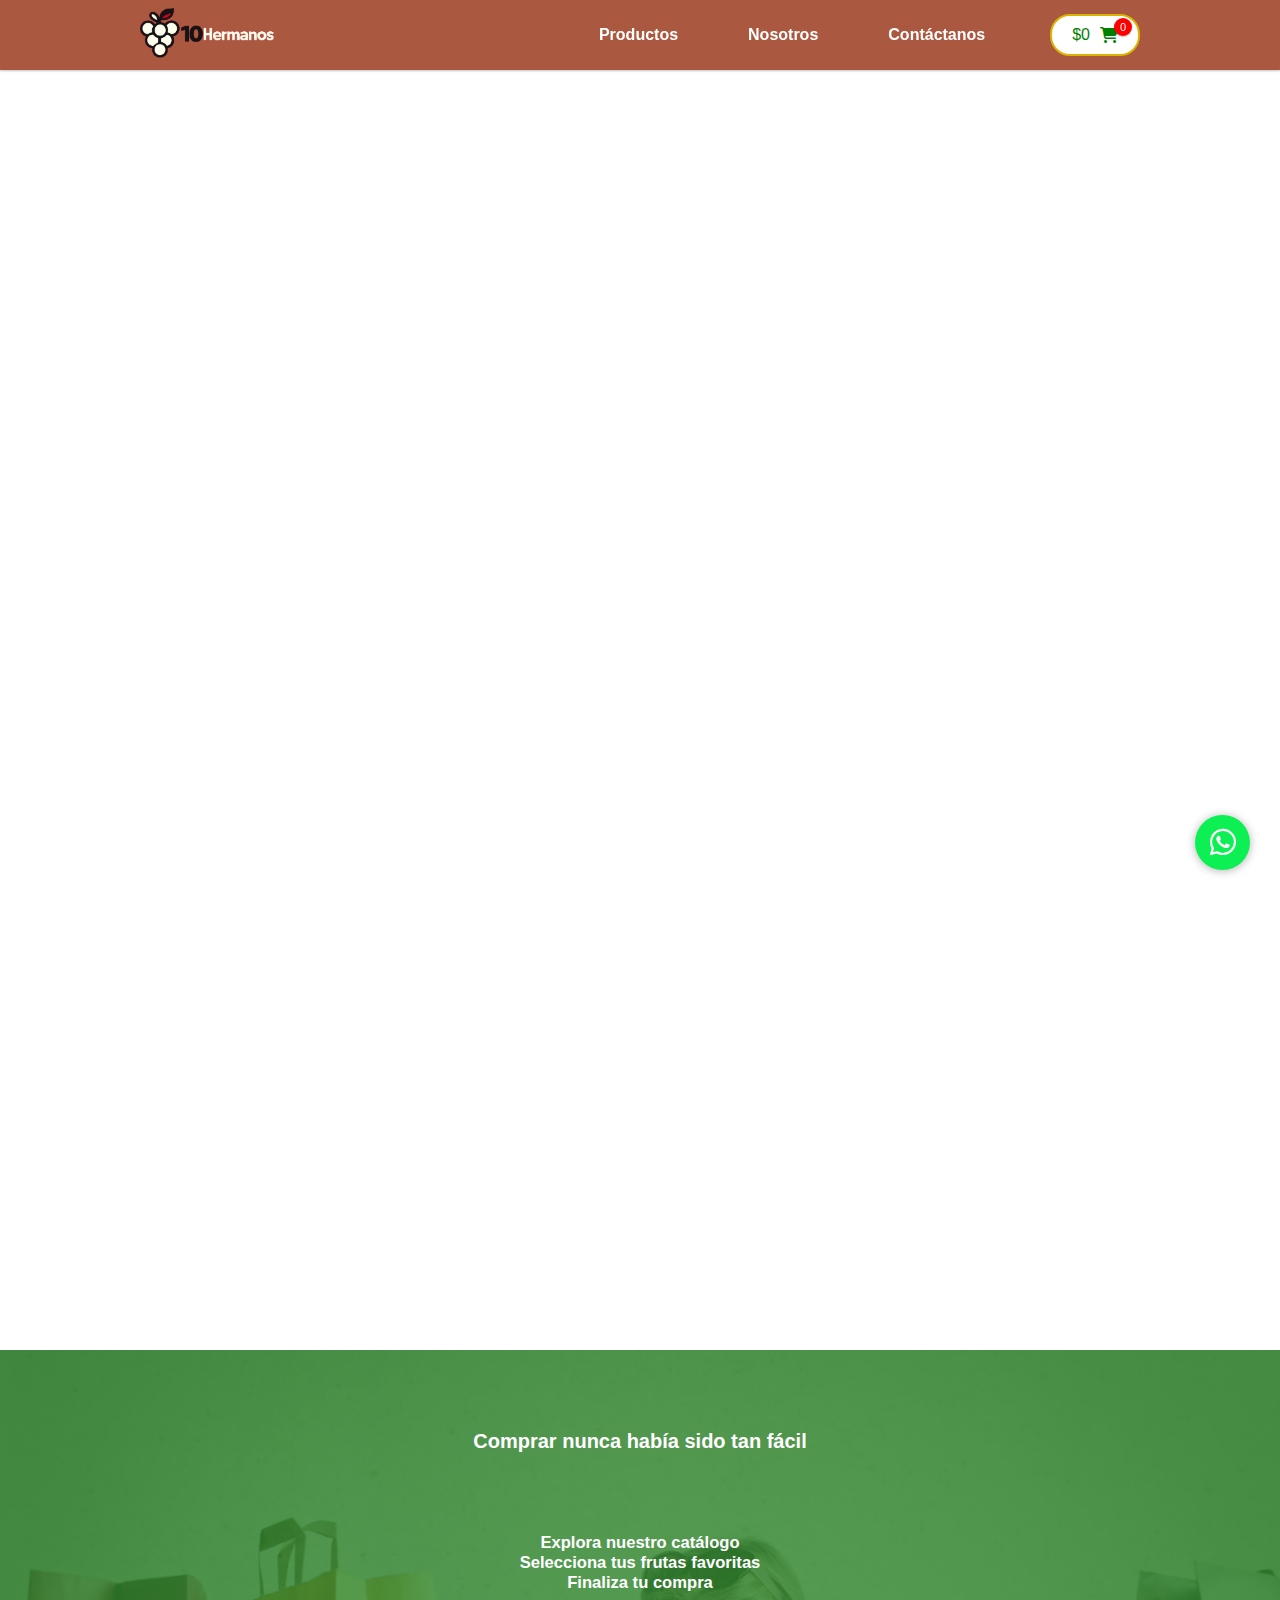
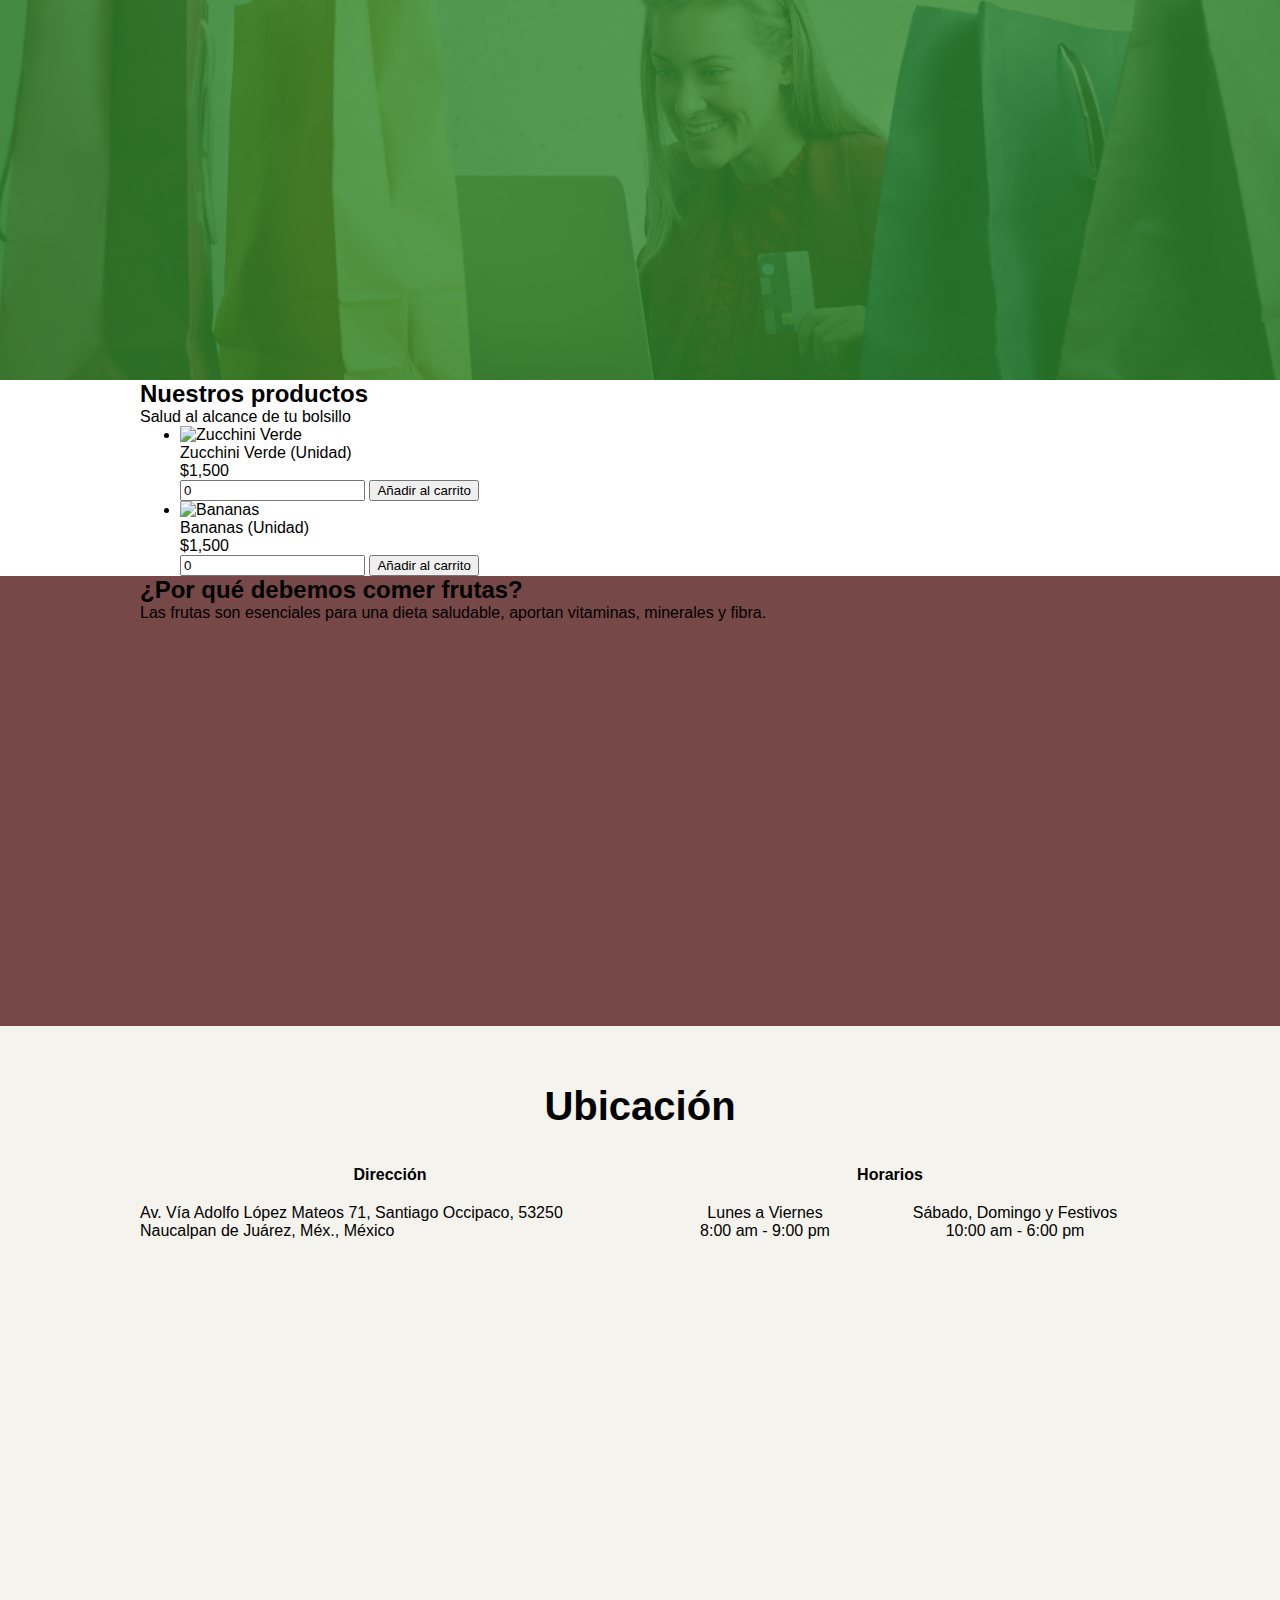
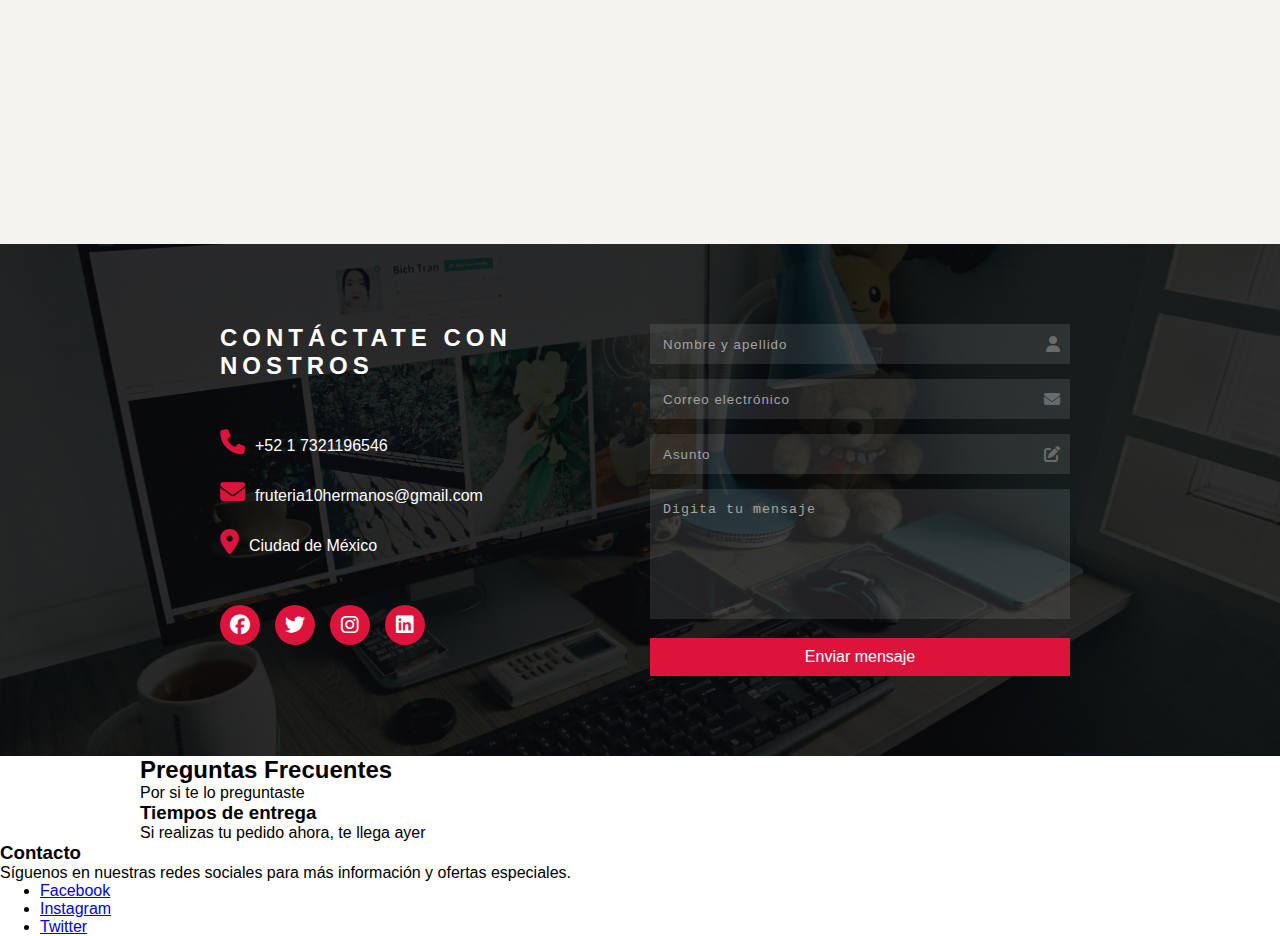
==== index.html @ 1ced16b8 "añadidos link del menu" ====
<!DOCTYPE html>
<html lang="es">
<head>
    <meta charset="UTF-8">
    <meta name="viewport" content="width=device-width, initial-scale=1.0">
    <title>10 hermanos</title>
    <link rel="stylesheet" href="css/styles.css">
    <link rel="stylesheet" href="https://cdnjs.cloudflare.com/ajax/libs/font-awesome/6.5.2/css/all.min.css">
    
</head>
<body>
    <header style="background-image: url('assets/images/Foto-header.jpg');">
        <div class="container">
            <nav>
                <div class="nav-container container">
                    <div class="logo">
                        <a href="/">
                            <img src="assets/images/Logo.png" alt="Frutería 10 hermanas">
                        </a>
                    </div>
                    <ul class="nav-elements">
                        <li><a href="#products">Productos</a></li>
                        <li><a href="#nostros">Nosotros</a></li>
                        <li><a href="#contact-us">Contáctanos</a></li>
                    </ul>
                    <div class="cart-container">
                        <a href="www.google.com">
                            <span class="overlay"></span> <!-- Span vacio para hacer clickeable el contenedor -->
                            <span class="cart-total">$0</span>
                            <i class="fa-solid fa-cart-shopping"></i>
                            <span class="cart-count">0</span>
                        </a>
                    </div>
                     
                </div>                             
            </nav>    
            <div class="header-content">
                <h5>FRUTAS FRESCAS EN LÍNEA</h5>
                <h1>FRUTERÍA 10 HERMANOS</h1>
                <p>Descubre la frescura y calidad de nuestras frutas directamente a tu hogar.</p>
            </div>
        </div>
       
    </header>

    <main>
        <section id="how-to-buy" style="background-image: url('assets/images/howToBuy.jpg');">  
            <div class="how-to-buy-container">
                <h2>Comprar nunca había sido tan fácil<h2>
                <div>
                    <h5>Explora nuestro catálogo</h5>
                    <p></p>
                </div>
                <div>
                    <h5>Selecciona tus frutas favoritas</h5>
                    <p></p>
                </div>
                <div>
                    <h5>Finaliza tu compra</h5>
                    <p></p>
                </div>    
            </div>            
        </section>

        <section id="products">
            <div class="container">
                <div class="intro-productos">
                    <h2>Nuestros productos</h2>
                    <p>Salud al alcance de tu bolsillo</p>
                </div>
            
                <ul class="lista-productos">
                    <li class="producto">
                        <img src="assets/images/" alt="Zucchini Verde">
                        <p>Zucchini Verde (Unidad)</p>
                        <p>$1,500</p>
                        <input type="number" value="0">
                        <button>Añadir al carrito</button>
                    </li>
                    <li class="producto">
                        <img src="assets/images/" alt="Bananas">
                        <p>Bananas (Unidad)</p>
                        <p>$1,500</p>
                        <input type="number" value="0">
                        <button>Añadir al carrito</button>
                    </li>
                    <!-- Añadir mas productos -->
                </ul>
            </div>
        </section>


        <section class="importancia">
            <div class="container">
                <h2>¿Por qué debemos comer frutas?</h2>
            <p>Las frutas son esenciales para una dieta saludable, aportan vitaminas, minerales y fibra.</p>
            </div>
            
        </section>

        <section class="location" id="location">
            <div class="container">
                <h3>Ubicación</h3>
                <div class="address">
                    <h4>Dirección</h4>
                    <p class="street">Av. Vía Adolfo López Mateos 71, Santiago Occipaco, 53250 Naucalpan de Juárez, Méx., México</p>
                    <p class="phone"></p>
                    <p class="email"></p>
                </div>
                <div class="schedule">
                    <h4>Horarios</h4>
                    <p class="week">Lunes a Viernes <br>8:00 am - 9:00 pm</p>
                    <p class="weekend">Sábado, Domingo y Festivos <br>10:00 am - 6:00 pm</p>
                </div>
            </div>

            

            <section class="map">
                <iframe src="https://www.google.com/maps/embed?pb=!1m18!1m12!1m3!1d107260.2112584803!2d-99.35663666533728!3d19.44004880745744!2m3!1f0!2f0!3f0!3m2!1i1024!2i768!4f13.1!3m3!1m2!1s0x85d20315b552b255%3A0xfd0e51cf85aebd3b!2sFruter%C3%ADa%20El%20Tepeyac!5e0!3m2!1ses!2sco!4v1714895531278!5m2!1ses!2sco" width="1600" height="550" style="border:0;" allowfullscreen="" loading="lazy" referrerpolicy="no-referrer-when-downgrade"></iframe>
            </section>
        </section>

        <section class="contact-us" id="contact-us">
            <div class="container contact-container">
                <div class="box-info">
                    <h2>CONTÁCTATE CON NOSTROS</h2>
                    <div class="data">
                        <p><i class="fa-solid fa-phone"></i>+52 1 7321196546 </p>
                        <p><i class="fa-solid fa-envelope"></i>fruteria10hermanos@gmail.com</p>
                        <p><i class="fa-solid fa-location-dot"></i>Ciudad de México</p>
                    </div>
                    <div class="social">
                        <a href="https://www.facebook.com" target="_blank"><i class="fa-brands fa-facebook"></i></a>
                        <a href="https://www.twitter.com" target="_blank"><i class="fa-brands fa-twitter"></i></a>
                        <a href="https://www.instagram.com" target="_blank"><i class="fa-brands fa-instagram"></i></a>
                        <a href="https://www.linkedin.com" target="_blank"><i class="fa-brands fa-linkedin"></i></a>
                    </div>
                </div>

                <form action="">
                    <div class="input-box">
                        <input type="text" required placeholder="Nombre y apellido">
                        <i class="fa-solid fa-user"></i>
                    </div>
                    <div class="input-box">
                        <input type="email" required placeholder="Correo electrónico">
                        <i class="fa-solid fa-envelope"></i>
                    </div>
                    <div class="input-box">
                        <input type="text" required placeholder="Asunto">
                        <i class="fa-solid fa-pen-to-square"></i>
                    </div>
                    <div class="input-box">
                       <textarea name="" id="" cols="30" rows="10" placeholder="Digita tu mensaje"></textarea>
                    </div>
                    <button type="submit">Enviar mensaje</button>
                </form>

            </div>

            
        </section>

        <section id="faq">
            <div class="container">
                <div>
                    <h2>Preguntas Frecuentes</h2>
                    <p>Por si te lo preguntaste</p>
                </div>
                <div>
                    <div>
                        <i></i>
                    </div>
                    <div>
                        <h3>Tiempos de entrega</h3>
                        <p>Si realizas tu pedido ahora, te llega ayer</p>
                    </div>
                </div>
                <!-- Mas preguntas -->
            </div>
        </section>       
        

    </main>

    <footer>
        <div class="contacto">
            <h3>Contacto</h3>
            <p>Síguenos en nuestras redes sociales para más información y ofertas especiales.</p>
            <ul>
                <li><a href="https://facebook.com">Facebook</a></li>
                <li><a href="https://instagram.com">Instagram</a></li>
                <li><a href="https://twitter.com">Twitter</a></li>
            </ul>
        </div>
    </footer>

    <a class="btn-whatsapp" target="_blank" href="https://api.whatsapp.com/send?phone=++5217321196546&text=Hola,%20Quiero%20comprar%20fruta">
        <i class="fa-brands fa-whatsapp"></i>
    </a>
    
    <script src="js/script.js"></script>


</body>
</html>
---- css/styles.css ----
@font-face {
    font-family: 'PoetsenOne';
    src: url('../assets/fonts/PoetsenOne-Regular.ttf') format('truetype');
    font-weight: normal;
    font-style: normal;
}

/* Reset y estilos básicos */
* {
    -webkit-box-sizing: border-box;
	-moz-box-sizing: border-box;
	box-sizing: border-box;
    margin: 0;
}

body {
    background: #fff;
    font-family: 'Open Sans', sans-serif;
    font-size: 16px;
}

/* Centrado de contenido principal */
.container {
    width: 100%;
    max-width: 1200px;
    margin: 0 auto;
    padding: 0 100px;
}

/* Estilos del header */
header {
    position: relative;
    width: 100%;
    height: 150vh;
    background-size: cover;
    background-position: center;
}

/* Ajuste en nav para alinear el contenido como en container */
nav {
    position: fixed;
    top: 0;
    left: 0;
    height: 70px;
    width: 100%;   
    z-index: 1000;       
    padding: 0;
    background: rgba(149, 46, 15, 0.8); 
    box-shadow: 0 1px 2px rgba(0, 0, 0, 0.25);
}

/* Contenedor interno para centrar el contenido del nav */
.nav-container {
    display: flex;
    align-items: center;
    justify-content: space-between;    
    height: 100%;
}

nav .logo img {
    height: 50px;
}

.nav-elements {
    display: flex;
    list-style: none;
    margin: 0;
    padding: 0;
    flex-grow: 1; /* Permite que la lista ocupe todo el espacio disponible entre el logo y el carrito */
    justify-content: flex-end; 
}

.nav-elements li {
    padding: 0 15px;
}

.nav-elements li a {
    display: block;     
    padding: 10px 20px;
    color: #fff;
    text-decoration: none;
    font-weight: bold;
    position: relative; /* Posición relativa para posicionar absolutamente el contador */
}

.cart-container {
    background-color: #fff; 
    padding: 10px 20px;
    border-radius: 20px; 
    display: flex;
    align-items: center;
    position: relative; 
    margin-left: auto;
    border: 2px solid rgb(221, 179, 1);
    margin-left: 30px;
    
}

.overlay { 
    position:absolute; 
    width:100%;
    height:100%;
    top:0;
    left: 0;  
    z-index: 1;  
    /* fixes overlap error in IE7/8, 
       make sure you have an empty gif https://stackoverflow.com/questions/796087/make-a-div-into-a-link*/
    background-image: url('empty.gif');
  }   

.cart-container a {
    color: green; 
    text-decoration: none;
    display: flex;
    align-items: center;
    width: 100%;
    height: 100%;
}

.cart-container:hover {
    background: rgb(186, 88, 51); 
}

.cart-container:hover a,
.cart-container:hover .cart-total,
.cart-container:hover .fa-cart-shopping {
    color: black; 
}


.cart-count {
    position: absolute;
    top: 2px; 
    right: 6px; 
    background-color: red;
    color: white;
    border-radius: 50%;
    font-size: 11px;
    min-width: 18px;
    height: 18px;
    display: flex;
    align-items: center;
    justify-content: center;
    box-shadow: 0 1px 2px rgba(0, 0, 0, 0.25); 
}

.cart-total {
    padding-right: 10px;
}


    
.header-content {
    padding: 200px 0; 
    color: #fff; 
    text-align: left;
}

.header-content h5 {
    letter-spacing: 15px;
    color: #fff;
    text-transform: uppercase;
    font-size: 17px;
    font-weight: 300;
    margin-bottom: 15px;
    padding-left: 3px;
}

.header-content h1 {
    font-size: 80px;
    font-weight: 900;
    font-family: 'PoetsenOne', sans-serif;
    margin-bottom: 10px;
}

.header-content p {
    font-size: 15px;
    padding-left: 2px;    
}

/*  Section 1 */

#how-to-buy {
    position: relative;
    width: 100%;
    height: 70vh;    
    overflow: hidden;
    background-position: center;
    background-size: cover;
    
}


#how-to-buy::before {
    content: "";
    position: absolute;
    width: 100%;
    height: 100%;
    background-color: rgba(45, 133, 41, 0.8);
    z-index: 1;
}

#how-to-buy .how-to-buy-container {
    position: relative;
    z-index: 2;  
}

#how-to-buy h2 {
    text-align: center;
    color: #fff;
    z-index: 2;  
    margin-top: 80px;
    font-size: 20px;
}

/* Section 2 productos */

#products {
    scroll-margin-top: 70px;
}

/* Section 3 importancia */

.importancia {
    background: rgb(119, 72, 72);
    height: 50vh;
}

/* Mapa */

.location {
    overflow: hidden;
    background: rgb( 245, 243, 237);
    padding-top: 60px;
    text-align: center;
}

.location h3 {
    text-align: center;
    font-size: 40px;
    line-height: 40px;
    font-weight: 600;
    margin-bottom: 40px;
}

.location .address {
    float: left;
    width: 50%;
    text-align: left;
}

.location .schedule {
    float: right;
    width: 50%;
    text-align: right;
    overflow: hidden;
}



.location .schedule h4, 
.location .address h4 {
    text-align: center;
    margin-bottom: 20px;
}

.location .schedule .week, 
.location .schedule .weekend {
    width: 50%;    
    float: left;
    text-align: center;
}

.map {
    width: 100%;
    overflow: hidden;
    padding-top: 50px;
}

.map iframe {
    width: 100%;
    max-height: 600px;
}


/* Contact us section */

#contact-us {
    scroll-margin-top: 70px;
}

.contact-us {
    display: flex;
    justify-content: center;
    align-items: center;
    background: linear-gradient(rgba(0 0 0 /.8),rgba(0 0 0 /.8)), url(../assets/images/contact-bg.jpg);
    background-position: center center;
    background-size: cover;
    background-repeat: no-repeat;    
}

.contact-container {
    display: grid;
    grid-template-columns: repeat(2, 50%);
    padding: 80px;
    gap: 10px;
    width: 1000px;
}    


.box-info {
    color: #fff;
    display: flex;
    flex-direction: column;
    gap: 50px;
}

.box-info >h2 {
    text-align: left;
    letter-spacing: 5px;
}

.data {
    display: flex;
    flex-direction: column;
    gap: 25px;
}

.data > p {
    font-size: 1rem;
}

.data > p > i {
    color: crimson;
    margin-right: 10px;
    font-size: 25px;
}

.social {
    display: flex;
    gap: 15px
}

.social > a {
    text-decoration: none;    
    width: 40px;
    height: 40px;
    background: crimson;
    text-align: center;
    border-radius: 50%; 
    transition: background-color 0.3s, transform 0.3s; 
}

.social > a > i {
    color: #fff;
    line-height: 40px;
    font-size: 20px;
}

.social > a:hover {
    background: #fff;    
    transform: scale(1.1); 
}

.social > a:hover >i {
    color: crimson; 
}

form {
    display: flex;
    flex-direction: column;
    text-align: center;
    gap: 15px;
}

.input-box {
    position: relative;
}
 
.input-box > input {
    width: 100%;
    height: 40px;
    padding: 0 10px;
    outline:none;
    background: rgba(255 255 255 / .1);
    border:3px solid transparent;
    letter-spacing: 1px;
    transition:.3s;
    color:#fff;
}

.input-box > input::placeholder,
.input-box > textarea::placeholder {
    color:#a3a3a3;
    
}

.input-box > input:focus::placeholder,
.input-box > textarea:focus::placeholder {
    color:transparent;
}

.input-box > input:focus,
.input-box > textarea:focus {
    border-bottom:3px solid crimson;
    animation: shake .1s;
}

.input-box > textarea {
    width: 100%;
    height: 130px;
    background: rgba(255 255 255 /.1);
    border: 3px solid transparent;
    letter-spacing: 1px;
    outline: none;
    transition: .3s;
    color: #fff;
    padding: 10px;
    resize: none;
}

.input-box > i {
    position:absolute;
    top:50%;
    transform: translateY(-50%);
    right: 10px;
    color:rgba(255 255 255 / .3);
    transition: .3s;
}

.input-box > input:focus ~ i {
    color: crimson;
}

form > button {
    width: 100%;
    padding: 10px;
    outline: none;
    background: crimson;
    color: #fff;
    border: none;
    transition: .1s;
    cursor: pointer;
    font-size: 1rem;
}

form > button:hover, 
.links > a:hover {
    background: rgb(172,16, 47);
}

@keyframes shake { 
    0%, 100% {transform: translateX(0);} 
    10%, 30%, 50%, 70%, 90% {transform: translateX(-10px);} 
    20%, 40%, 60%, 80% {transform: translateX(10px);} 
}

@media screen and (max-width:600px) {
    .contact-container {
        width: 95%;
        display: flex;
        flex-direction: column;
        gap:20px;
    }

    .box-info {
        gap:15px;
    }

    .box-info > h1 {
        font-size: 1.5rem;
    }
}


/* WhatsApp button styles */

/* Estilo base para desktop */
.btn-whatsapp {
    position: fixed;
    width: 55px;
    height: 55px;
    line-height: 55px;
    bottom: 30px;
    right: 30px;
    background-color: #0df053;
    color: #fff;
    border-radius: 50%;
    text-align: center;
    font-size: 30px;
    box-shadow: 0px 1px 10px rgba(0, 0, 0, 0.3);
    z-index: 100;
}

/* Estilos para dispositivos móviles */
@media (max-width: 600px) {
    .btn-whatsapp {
        width: 40px;
        height: 40px;
        line-height: 40px;
        bottom: 20px;
        right: 20px;
        font-size: 22px;
    }
}

.btn-whatsapp:hover {
    text-decoration: none;
    color: #0df053;
    background: #fff;
}
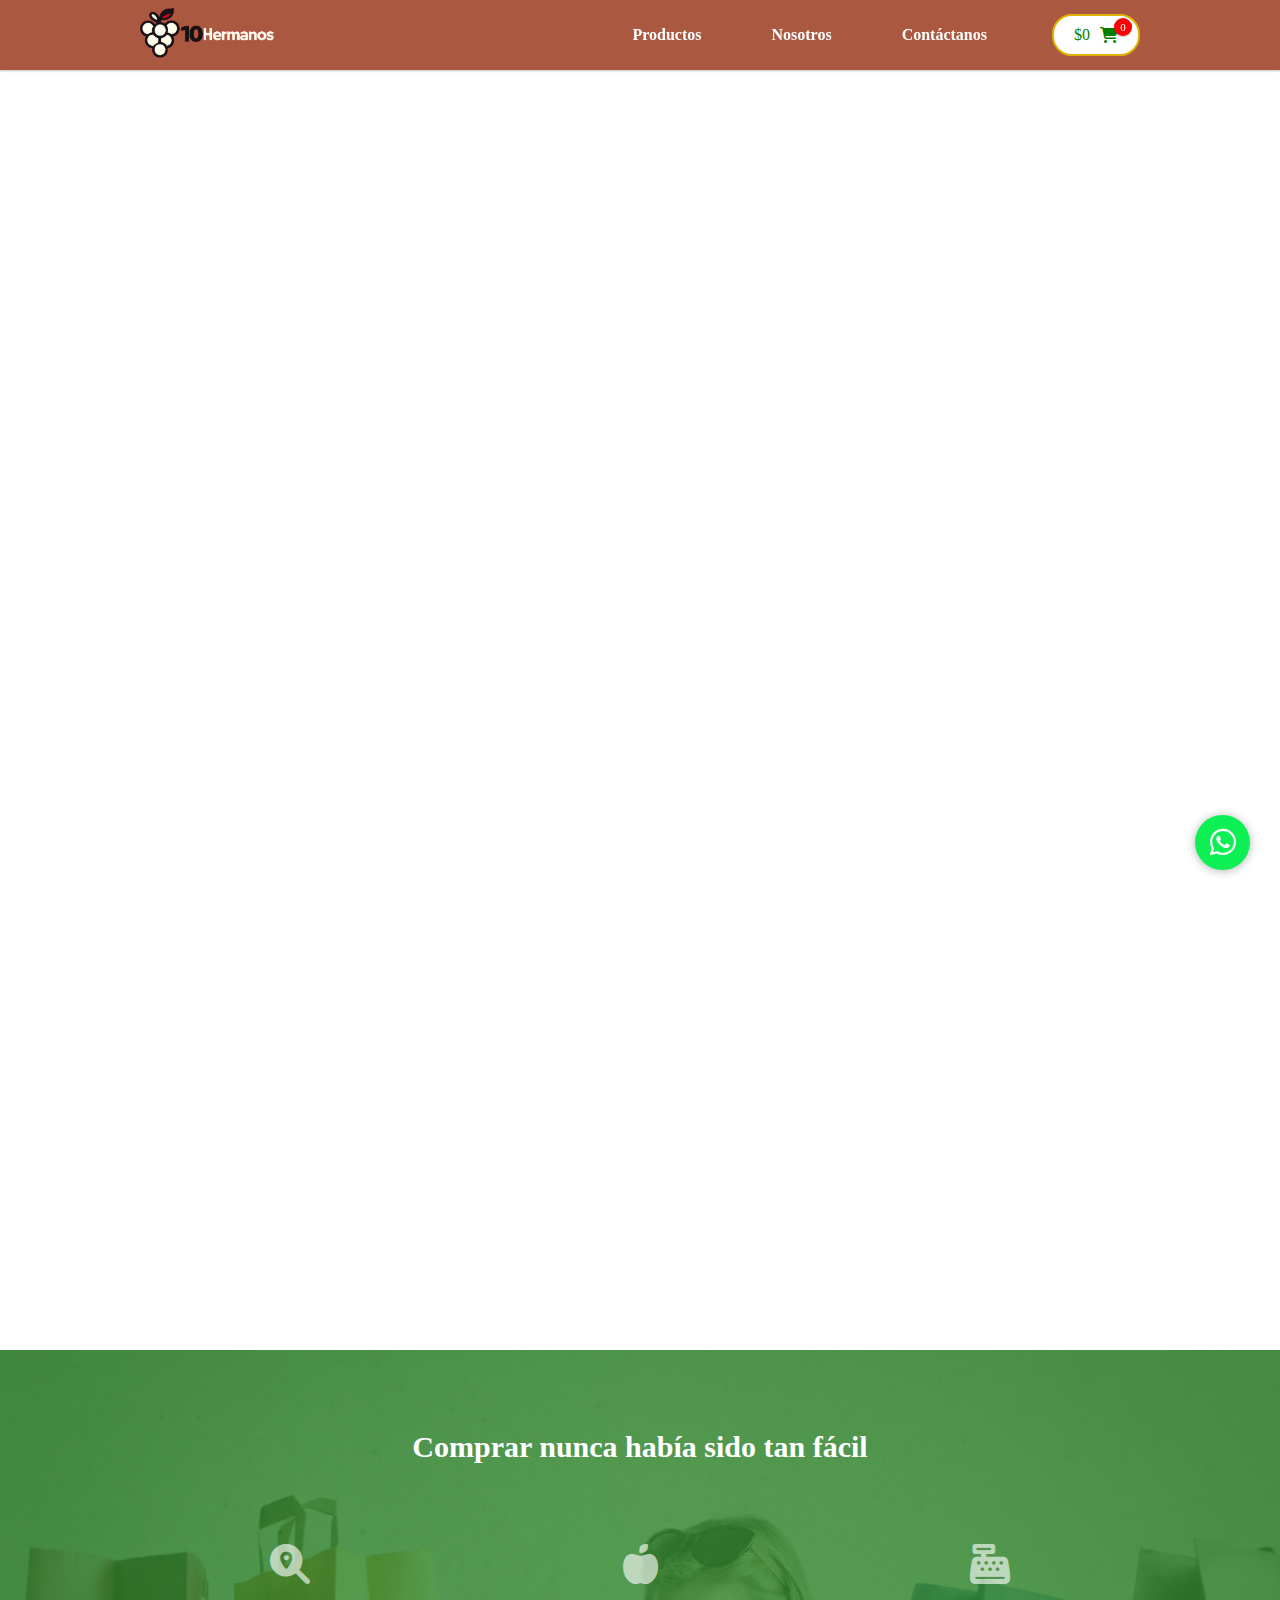
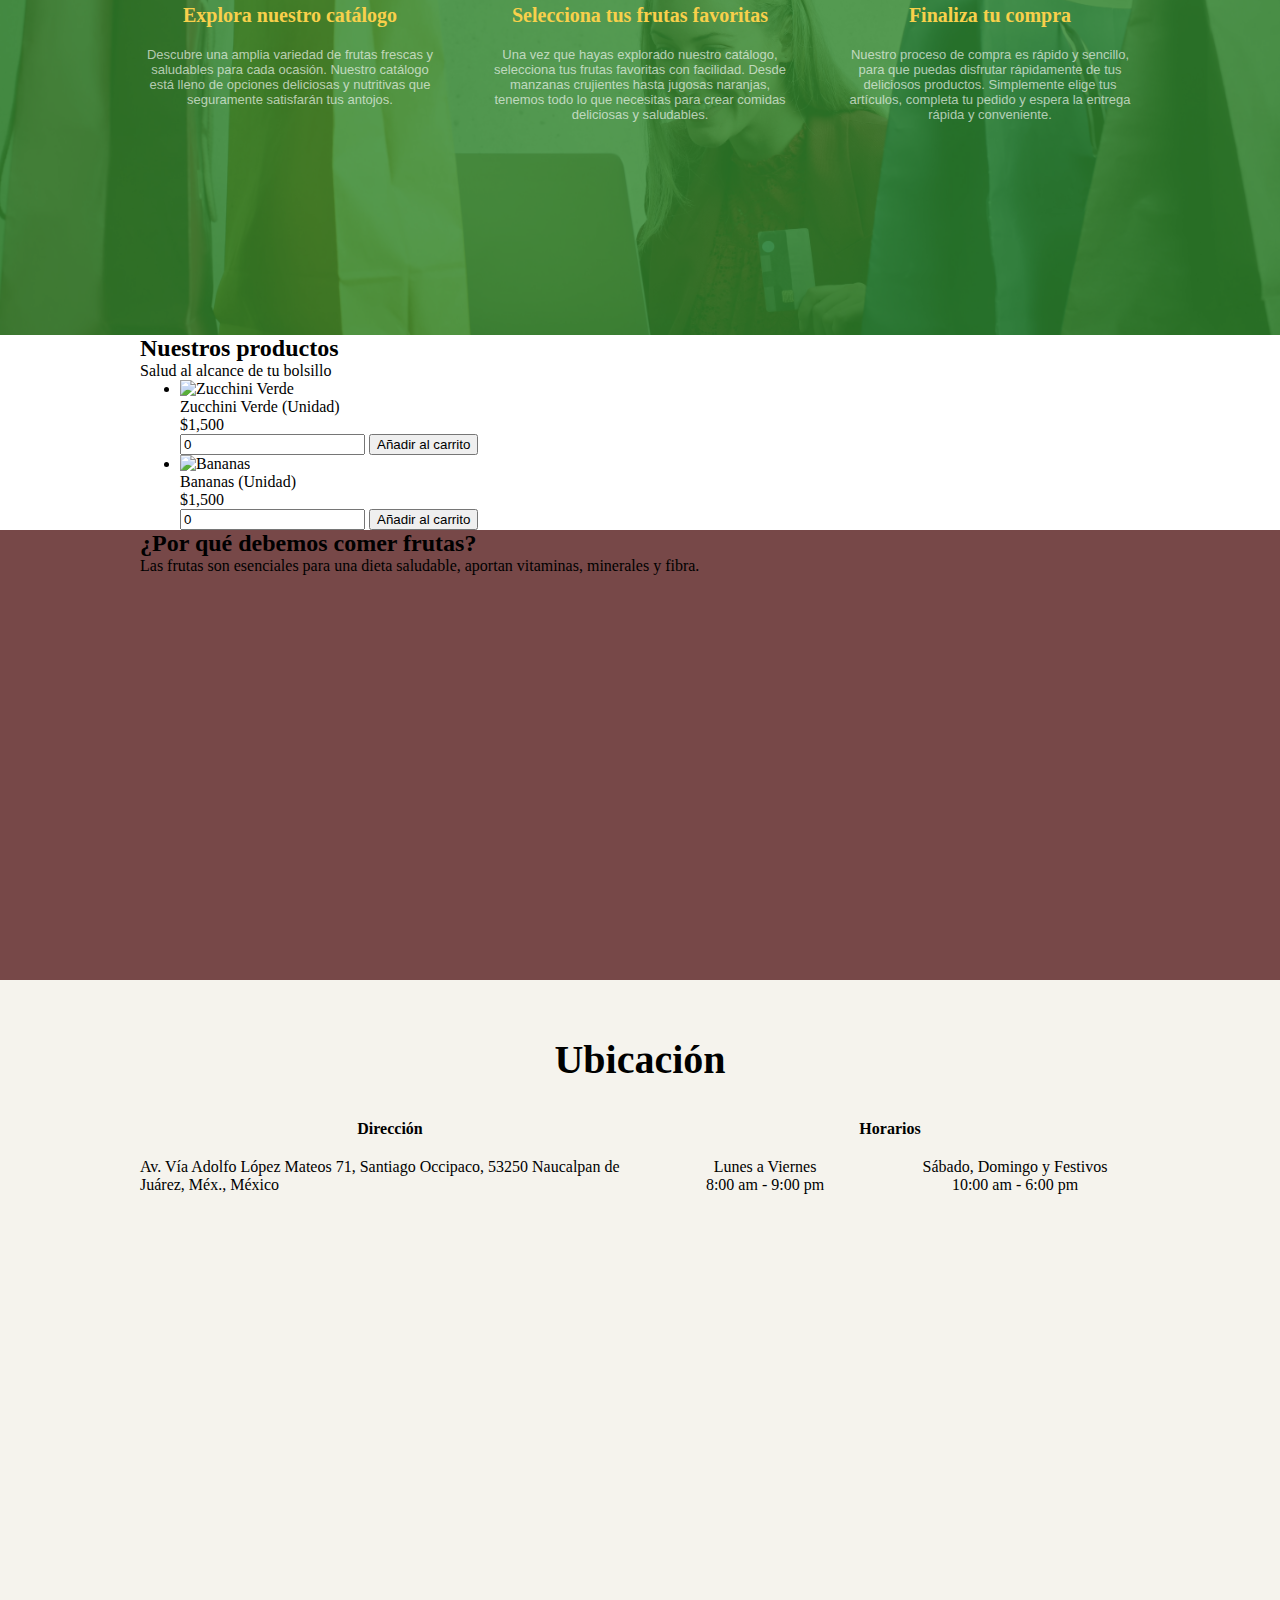
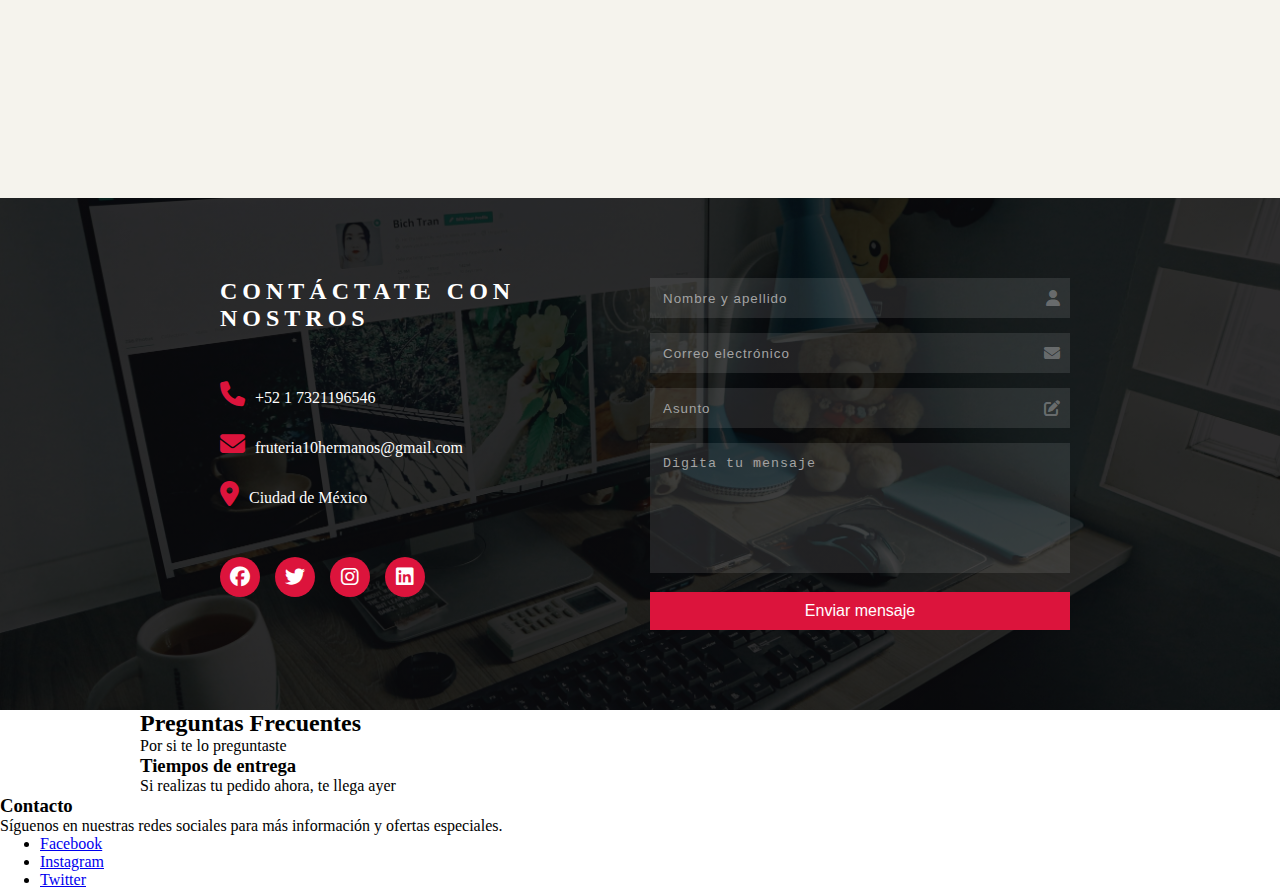
==== commit e0ca649b: "Sección buy responsive añadida" ====
--- a/index.html
+++ b/index.html
@@ -18,6 +18,7 @@
                             <img src="assets/images/Logo.png" alt="Frutería 10 hermanas">
                         </a>
                     </div>
+                    <div class="hamburguer-icon"><i class="fas fa-bars"></i></div>
                     <ul class="nav-elements">
                         <li><a href="#products">Productos</a></li>
                         <li><a href="#nostros">Nosotros</a></li>
@@ -44,22 +45,28 @@
     </header>
 
     <main>
-        <section id="how-to-buy" style="background-image: url('assets/images/howToBuy.jpg');">  
-            <div class="how-to-buy-container">
-                <h2>Comprar nunca había sido tan fácil<h2>
-                <div>
+        <section class="how-to-buy" id="how-to-buy" style="background-image: url('assets/images/howToBuy.jpg');"> 
+            <div class="container">
+                <h2>Comprar nunca había sido tan fácil</h2> 
+            <div class="how-to-buy-container container">
+                <div class="buy-element">
+                    <i class="fa-solid fa-magnifying-glass-location"></i>
                     <h5>Explora nuestro catálogo</h5>
-                    <p></p>
-                </div>
-                <div>
+                    <p>Descubre una amplia variedad de frutas frescas y saludables para cada ocasión. Nuestro catálogo está lleno de opciones deliciosas y nutritivas que seguramente satisfarán tus antojos.</p>
+                </div>
+                <div class="buy-element">
+                    <i class="fa-solid fa-apple-whole"></i>
                     <h5>Selecciona tus frutas favoritas</h5>
-                    <p></p>
-                </div>
-                <div>
+                    <p>Una vez que hayas explorado nuestro catálogo, selecciona tus frutas favoritas con facilidad. Desde manzanas crujientes hasta jugosas naranjas, tenemos todo lo que necesitas para crear comidas deliciosas y saludables.</p>
+                </div>
+                <div class="buy-element">
+                    <i class="fa-solid fa-cash-register"></i>
                     <h5>Finaliza tu compra</h5>
-                    <p></p>
-                </div>    
+                    <p>Nuestro proceso de compra es rápido y sencillo, para que puedas disfrutar rápidamente de tus deliciosos productos. Simplemente elige tus artículos, completa tu pedido y espera la entrega rápida y conveniente.</p>
+                </div>               
             </div>            
+            </div>
+            
         </section>
 
         <section id="products">
--- a/css/styles.css
+++ b/css/styles.css
@@ -3,6 +3,10 @@
     src: url('../assets/fonts/PoetsenOne-Regular.ttf') format('truetype');
     font-weight: normal;
     font-style: normal;
+}
+
+html {
+    font-size: 16px;
 }
 
 /* Reset y estilos básicos */
@@ -15,7 +19,7 @@
 
 body {
     background: #fff;
-    font-family: 'Open Sans', sans-serif;
+    font-family: 'PoetsenOne' 'Open Sans', sans-serif;
     font-size: 16px;
 }
 
@@ -27,11 +31,12 @@
     padding: 0 100px;
 }
 
+
 /* Estilos del header */
 header {
     position: relative;
     width: 100%;
-    height: 150vh;
+    min-height: 150vh;
     background-size: cover;
     background-position: center;
 }
@@ -83,6 +88,10 @@
     position: relative; /* Posición relativa para posicionar absolutamente el contador */
 }
 
+.nav-elements li a:hover {
+    color: rgb(243, 172, 30)
+}
+
 .cart-container {
     background-color: #fff; 
     padding: 10px 20px;
@@ -149,7 +158,51 @@
 }
 
 
+/* MENU DE HAMBURGUESA */
+
+.hamburguer-icon {
+    display: none ;
+    cursor: pointer;
+    font-size: 30px;
+    color: #fff;
     
+}
+
+@media (max-width: 930px) {
+    .hamburguer-icon {
+        order: 2;
+        display: block;
+    }
+
+    .cart-container {
+        order: 1;
+        margin-left: auto;
+        margin-right: 35px;
+    }
+
+    .nav-elements {
+        flex-direction: column;
+        position: absolute;
+        top: 70px;
+        left: 0;
+        width: 100%;
+        background: rgba(149, 46, 15, 0.95);
+        display: none;
+        padding-right: 80px ;
+    }
+
+    .nav-elements li {
+        text-align: right;
+        padding: 10px 0;
+    }
+
+    .nav-elements.active {
+        display: flex; /* Muestra el menú cuando el ícono de hamburguesa está activo */
+    }    
+}
+
+/* Header */
+
 .header-content {
     padding: 200px 0; 
     color: #fff; 
@@ -178,20 +231,20 @@
     padding-left: 2px;    
 }
 
+
 /*  Section 1 */
 
-#how-to-buy {
+.how-to-buy {
     position: relative;
     width: 100%;
-    height: 70vh;    
+    min-height: 65vh;    
     overflow: hidden;
     background-position: center;
-    background-size: cover;
-    
-}
-
-
-#how-to-buy::before {
+    background-size: cover;    
+}
+
+
+.how-to-buy::before {
     content: "";
     position: absolute;
     width: 100%;
@@ -200,17 +253,71 @@
     z-index: 1;
 }
 
-#how-to-buy .how-to-buy-container {
+.how-to-buy .how-to-buy-container {
     position: relative;
     z-index: 2;  
 }
 
-#how-to-buy h2 {
+.how-to-buy h2 {
+    position: relative;
     text-align: center;
     color: #fff;
     z-index: 2;  
     margin-top: 80px;
+    font-size: 30px;
+}
+
+.how-to-buy-container {
+    max-height: 1200px;
+    margin: 0 auto;
+    display: grid;
+    padding: 0;
+    grid-template-columns: repeat(3,1fr);
+    gap: 50px;
+}
+
+.buy-element {
+    text-align: center;
+    padding-top: 80px;
+    padding-bottom: 70px;
+}
+
+.buy-element i {
+    font-size: 40px;
+    color: rgba(255, 255, 255, 0.648);
+    padding-bottom: 20px;
+}
+
+.buy-element h5 {
+    color: rgb(248, 208, 75);
     font-size: 20px;
+    margin-bottom: 20px;
+}
+
+.buy-element p {
+    color: rgba(255, 255, 255, 0.648);
+    font-size: 13px;
+    font-family: 'Open Sans', sans-serif;
+
+}
+
+
+
+@media (max-width: 768px) {
+    .how-to-buy-container {
+        grid-template-columns: 1fr; 
+        padding: 0 10px; 
+        gap: 10px; 
+        margin-bottom: 50px;
+    }
+
+    .how-to-buy h2 {
+        margin-bottom: 40px;
+    }
+
+    .buy-element {
+        padding: 20px 0;
+    }
 }
 
 /* Section 2 productos */
@@ -508,4 +615,59 @@
     text-decoration: none;
     color: #0df053;
     background: #fff;
-}+}
+
+
+
+@media (max-width: 726px){
+    .container {
+        padding: 0 50px;
+    }
+
+    header {
+        /* min-height: 150vh;  */
+    }    
+
+    .nav-elements {
+        padding-right: 30px ;
+    }
+}
+
+@media (max-width: 570px){
+    .container {
+        padding: 0 20px;
+    }
+
+    header {
+        /* height: 90vh; */
+    }  
+
+    .header-content {
+        padding: 140px 0; 
+        text-align: center;
+    }
+
+    .nav-elements {
+        padding-right: 0px ;
+    }
+}
+
+
+@media (max-width: 505px){
+    
+
+    .header-content h5 {
+        font-size: 12px;
+    }
+
+    .header-content h1 {
+        font-size: 60px;
+    }
+
+    header {
+        /* height: 120vh; */
+    } 
+}
+
+
+
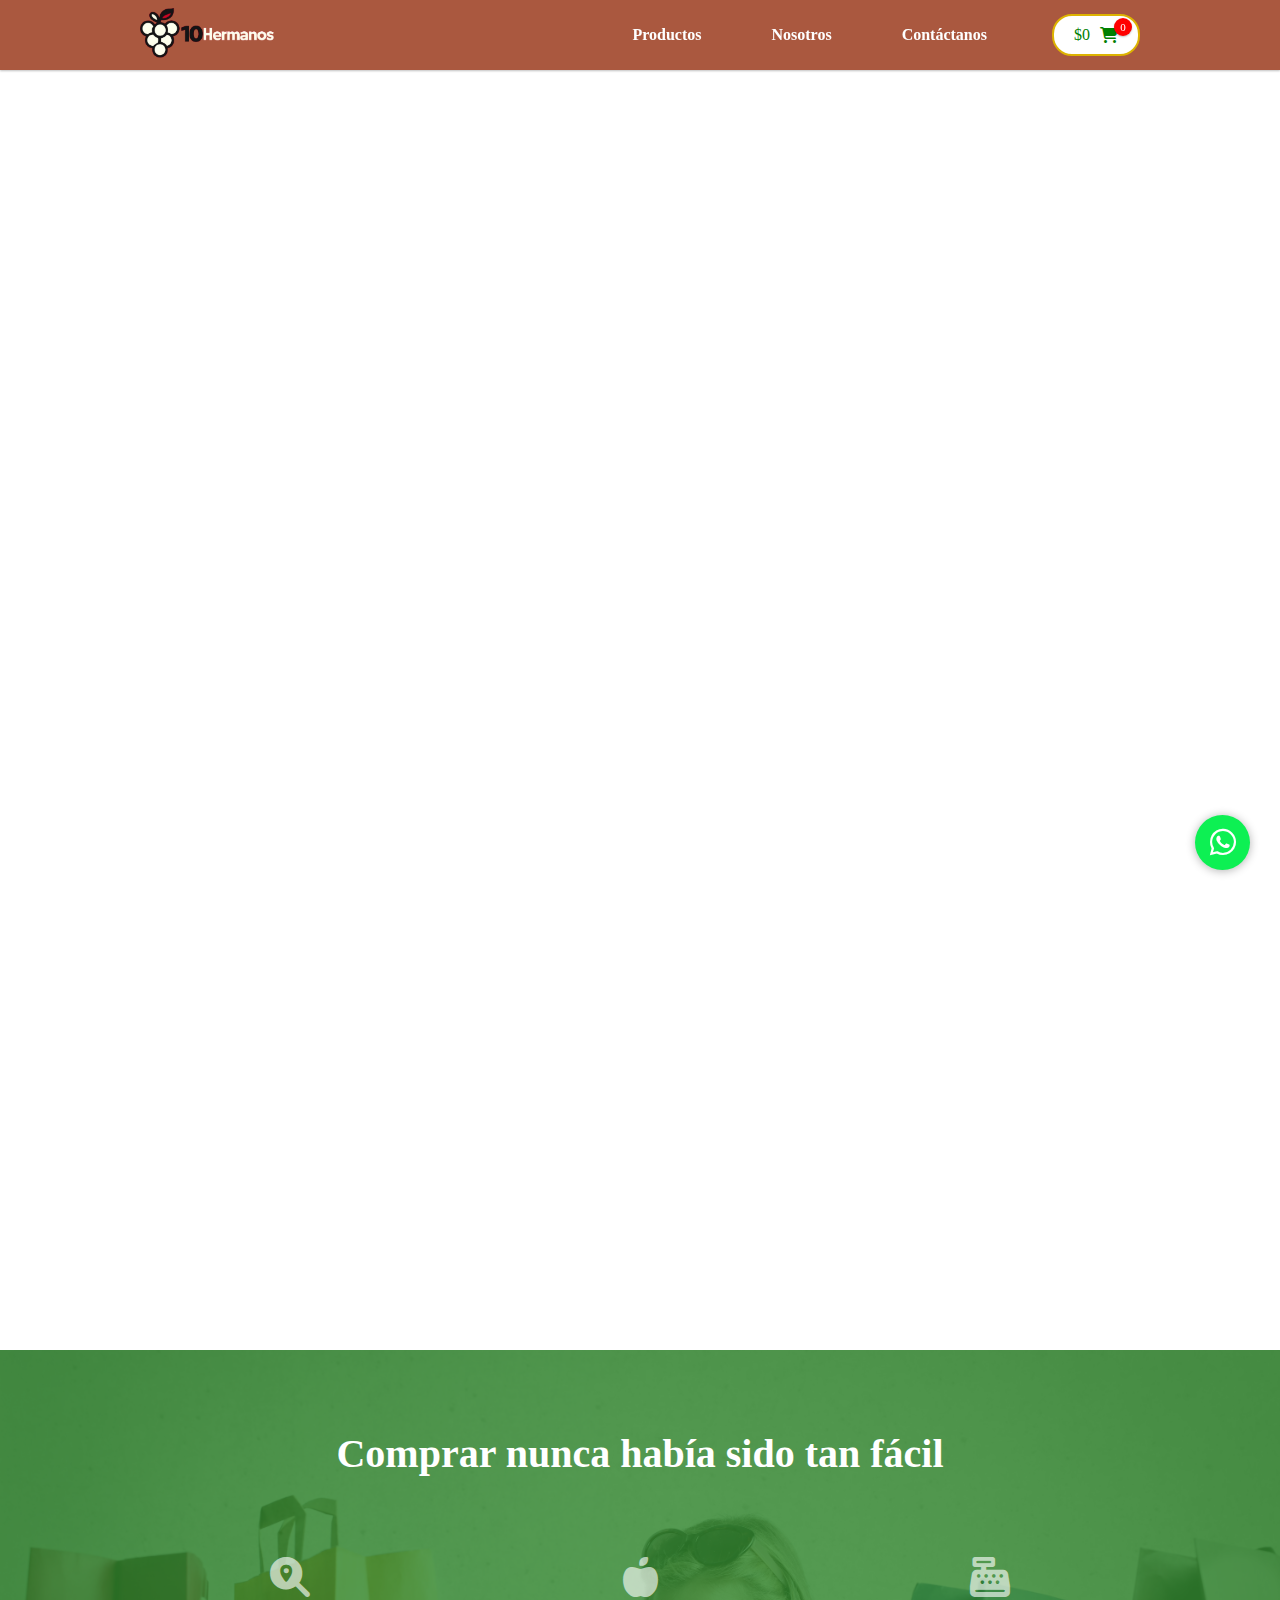
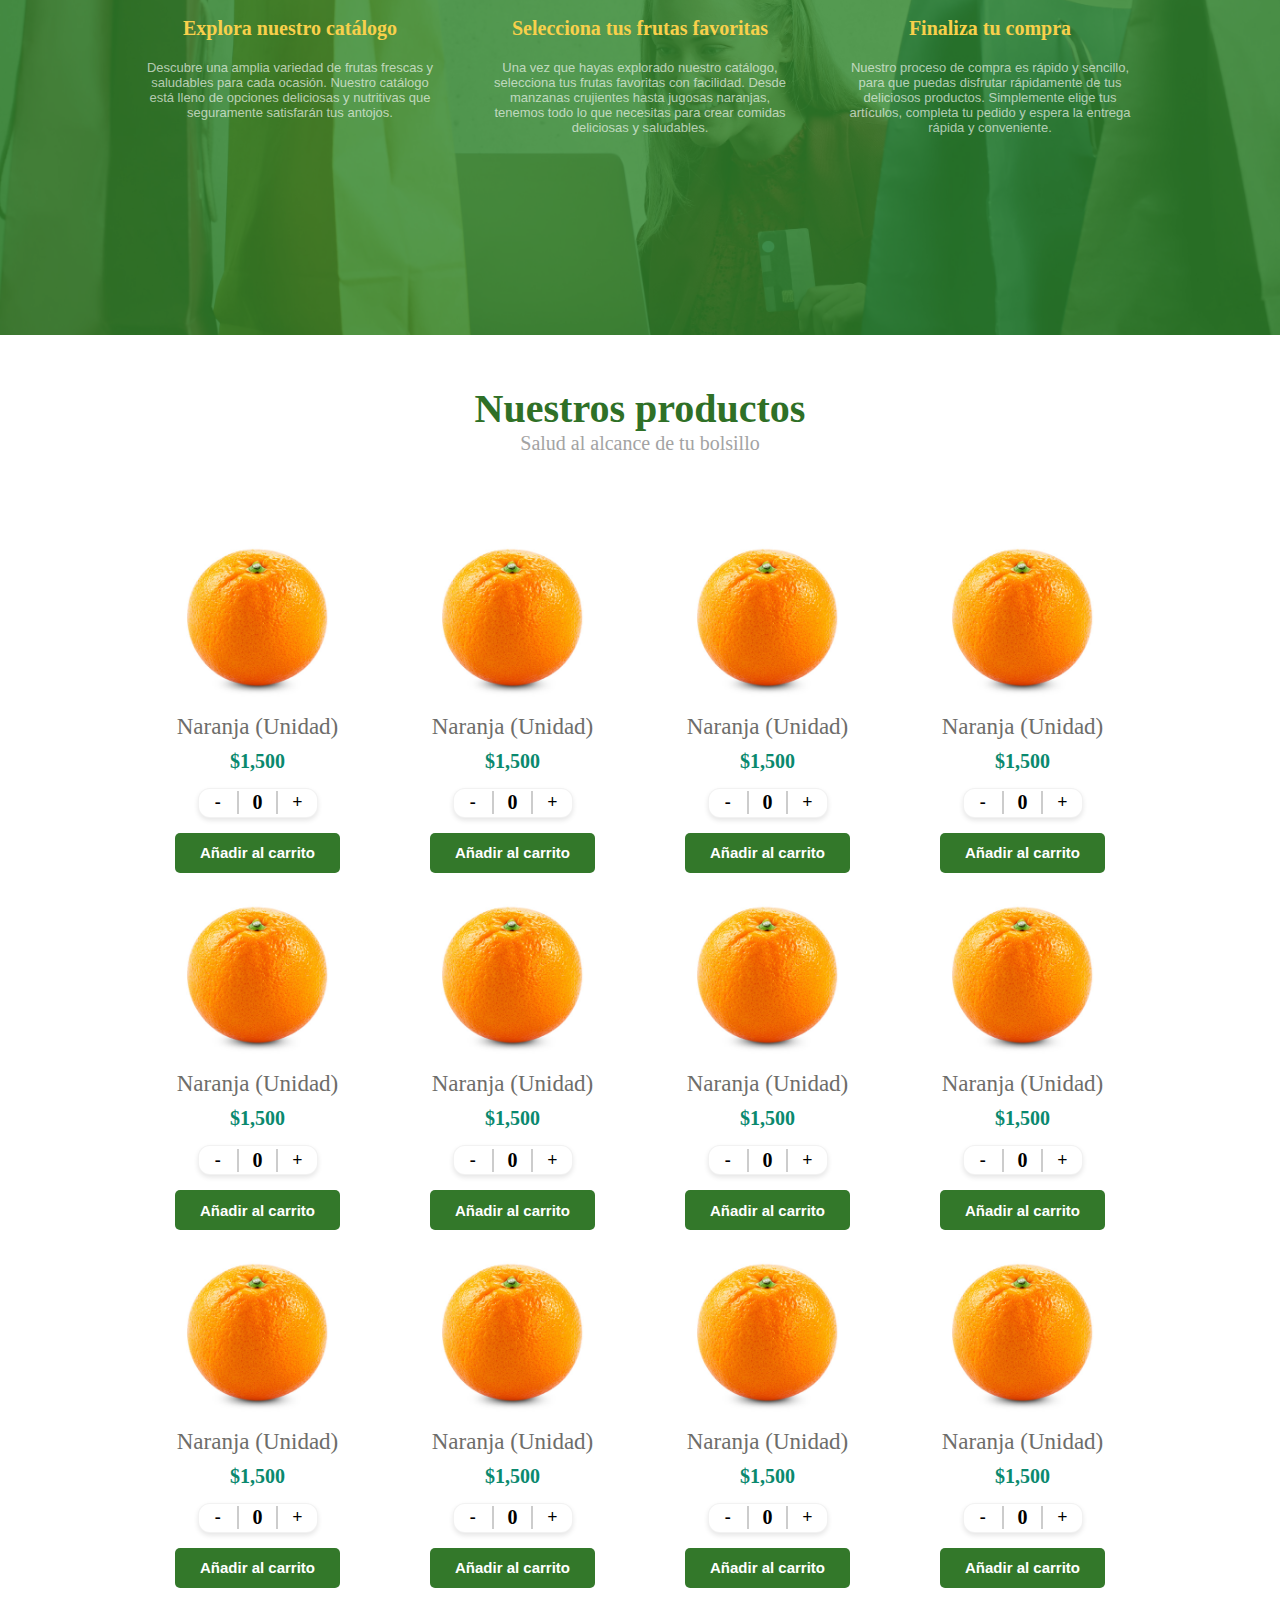
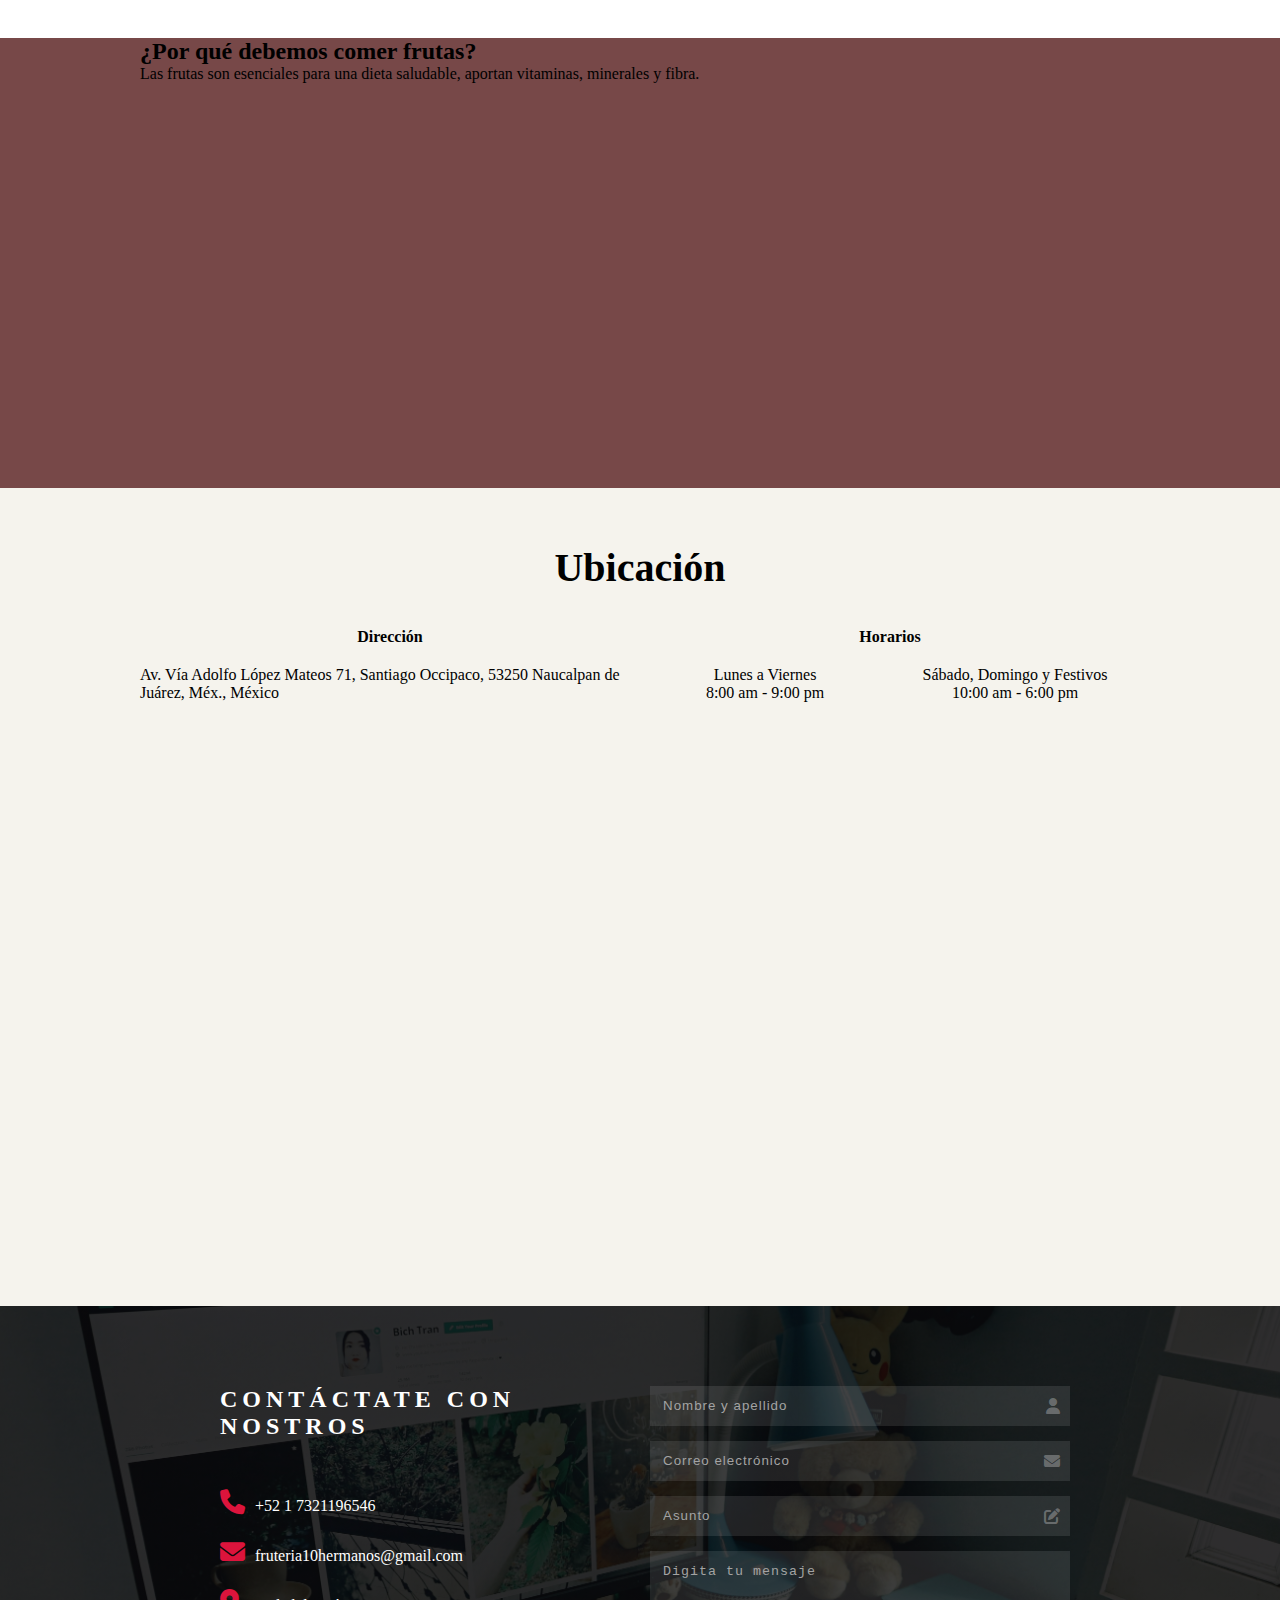
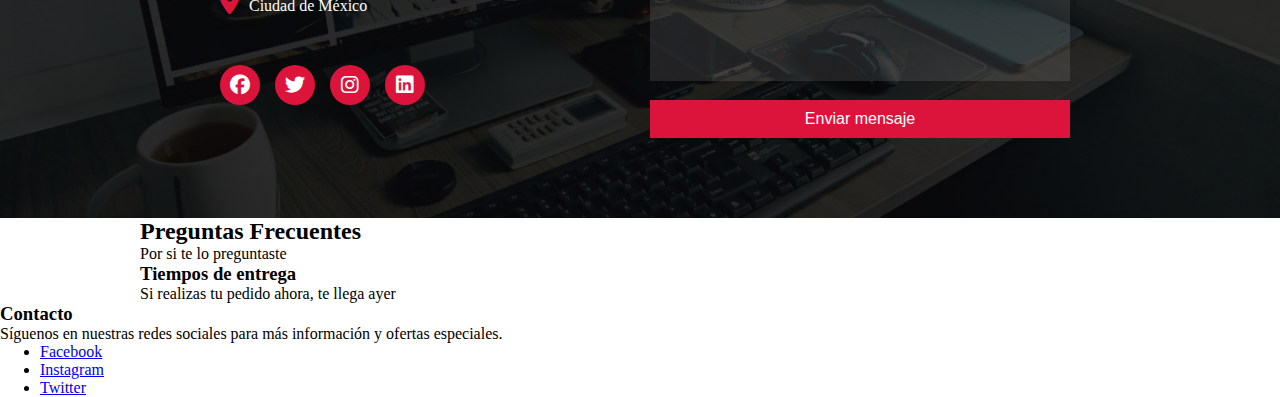
==== commit 5e1a2bd4: "Añadido sección productos" ====
--- a/index.html
+++ b/index.html
@@ -69,33 +69,175 @@
             
         </section>
 
-        <section id="products">
-            <div class="container">
-                <div class="intro-productos">
+        <section class="products" id="products">
+            <div class="container">
+                <div class="intro-products">
                     <h2>Nuestros productos</h2>
                     <p>Salud al alcance de tu bolsillo</p>
                 </div>
             
-                <ul class="lista-productos">
-                    <li class="producto">
-                        <img src="assets/images/" alt="Zucchini Verde">
-                        <p>Zucchini Verde (Unidad)</p>
-                        <p>$1,500</p>
-                        <input type="number" value="0">
-                        <button>Añadir al carrito</button>
-                    </li>
-                    <li class="producto">
-                        <img src="assets/images/" alt="Bananas">
-                        <p>Bananas (Unidad)</p>
-                        <p>$1,500</p>
-                        <input type="number" value="0">
-                        <button>Añadir al carrito</button>
+                <ul class="list-products">
+                    <li class="product">
+                        <img src="assets/images/products/orange.jpg" alt="Naranja">
+                        <p class="fruit-name">Naranja (Unidad)</p>
+                        <p class="cost">$1,500</p>
+                        <div class="quantity-input">
+                            <span class="minus">-</span>
+                            <span class="num">0</span>
+                            <span class="plus">+</span>                            
+                        </div>                                            
+                        <button>Añadir al carrito</button>                        
+                    </li>
+                    <li class="product">
+                        <img src="assets/images/products/orange.jpg" alt="Naranja">
+                        <p class="fruit-name">Naranja (Unidad)</p>
+                        <p class="cost">$1,500</p>
+                        <div class="quantity-input">
+                            <span class="minus">-</span>
+                            <span class="num">0</span>
+                            <span class="plus">+</span>                            
+                        </div>                                            
+                        <button>Añadir al carrito</button>                        
+                    </li>
+                    <li class="product">
+                        <img src="assets/images/products/orange.jpg" alt="Naranja">
+                        <p class="fruit-name">Naranja (Unidad)</p>
+                        <p class="cost">$1,500</p>
+                        <div class="quantity-input">
+                            <span class="minus">-</span>
+                            <span class="num">0</span>
+                            <span class="plus">+</span>                            
+                        </div>                                            
+                        <button>Añadir al carrito</button>                        
+                    </li>
+                    <li class="product">
+                        <img src="assets/images/products/orange.jpg" alt="Naranja">
+                        <p class="fruit-name">Naranja (Unidad)</p>
+                        <p class="cost">$1,500</p>
+                        <div class="quantity-input">
+                            <span class="minus">-</span>
+                            <span class="num">0</span>
+                            <span class="plus">+</span>                            
+                        </div>                                            
+                        <button>Añadir al carrito</button>                        
+                    </li>
+                    <li class="product">
+                        <img src="assets/images/products/orange.jpg" alt="Naranja">
+                        <p class="fruit-name">Naranja (Unidad)</p>
+                        <p class="cost">$1,500</p>
+                        <div class="quantity-input">
+                            <span class="minus">-</span>
+                            <span class="num">0</span>
+                            <span class="plus">+</span>                            
+                        </div>                                            
+                        <button>Añadir al carrito</button>                        
+                    </li>
+                    <li class="product">
+                        <img src="assets/images/products/orange.jpg" alt="Naranja">
+                        <p class="fruit-name">Naranja (Unidad)</p>
+                        <p class="cost">$1,500</p>
+                        <div class="quantity-input">
+                            <span class="minus">-</span>
+                            <span class="num">0</span>
+                            <span class="plus">+</span>                            
+                        </div>                                            
+                        <button>Añadir al carrito</button>                        
+                    </li>
+                    <li class="product">
+                        <img src="assets/images/products/orange.jpg" alt="Naranja">
+                        <p class="fruit-name">Naranja (Unidad)</p>
+                        <p class="cost">$1,500</p>
+                        <div class="quantity-input">
+                            <span class="minus">-</span>
+                            <span class="num">0</span>
+                            <span class="plus">+</span>                            
+                        </div>                                            
+                        <button>Añadir al carrito</button>                        
+                    </li>
+                    <li class="product">
+                        <img src="assets/images/products/orange.jpg" alt="Naranja">
+                        <p class="fruit-name">Naranja (Unidad)</p>
+                        <p class="cost">$1,500</p>
+                        <div class="quantity-input">
+                            <span class="minus">-</span>
+                            <span class="num">0</span>
+                            <span class="plus">+</span>                            
+                        </div>                                            
+                        <button>Añadir al carrito</button>                        
+                    </li>
+                    <li class="product">
+                        <img src="assets/images/products/orange.jpg" alt="Naranja">
+                        <p class="fruit-name">Naranja (Unidad)</p>
+                        <p class="cost">$1,500</p>
+                        <div class="quantity-input">
+                            <span class="minus">-</span>
+                            <span class="num">0</span>
+                            <span class="plus">+</span>                            
+                        </div>                                            
+                        <button>Añadir al carrito</button>                        
+                    </li>
+                    <li class="product">
+                        <img src="assets/images/products/orange.jpg" alt="Naranja">
+                        <p class="fruit-name">Naranja (Unidad)</p>
+                        <p class="cost">$1,500</p>
+                        <div class="quantity-input">
+                            <span class="minus">-</span>
+                            <span class="num">0</span>
+                            <span class="plus">+</span>                            
+                        </div>                                            
+                        <button>Añadir al carrito</button>                        
+                    </li>
+
+                    <li class="product">
+                        <img src="assets/images/products/orange.jpg" alt="Naranja">
+                        <p class="fruit-name">Naranja (Unidad)</p>
+                        <p class="cost">$1,500</p>
+                        <div class="quantity-input">
+                            <span class="minus">-</span>
+                            <span class="num">0</span>
+                            <span class="plus">+</span>                            
+                        </div>                                            
+                        <button>Añadir al carrito</button>                        
+                    </li>
+                    <li class="product">
+                        <img src="assets/images/products/orange.jpg" alt="Naranja">
+                        <p class="fruit-name">Naranja (Unidad)</p>
+                        <p class="cost">$1,500</p>
+                        <div class="quantity-input">
+                            <span class="minus">-</span>
+                            <span class="num">0</span>
+                            <span class="plus">+</span>                            
+                        </div>                                            
+                        <button>Añadir al carrito</button>                        
                     </li>
                     <!-- Añadir mas productos -->
                 </ul>
             </div>
         </section>
 
+        <script>
+            const plus = document.querySelector(".plus"),
+                  minus = document.querySelector(".minus"),
+                  num = document.querySelector(".num");
+            
+            let cont = 0;
+            
+            plus.addEventListener("click", () => {
+                cont++;
+                cont = (cont < 10) ?  cont : cont;
+                num.innerText = cont;
+                
+            });
+            
+            minus.addEventListener("click", () => {
+                if (cont > 0) {
+                    cont--;
+                    cont = (cont < 10) ? cont : cont;
+                    num.innerText = cont;
+                }
+            });
+            </script>
+            
 
         <section class="importancia">
             <div class="container">
--- a/css/styles.css
+++ b/css/styles.css
@@ -264,7 +264,7 @@
     color: #fff;
     z-index: 2;  
     margin-top: 80px;
-    font-size: 30px;
+    font-size: 40px;
 }
 
 .how-to-buy-container {
@@ -322,9 +322,112 @@
 
 /* Section 2 productos */
 
+
+
 #products {
     scroll-margin-top: 70px;
-}
+    padding: 50px 0;
+}
+
+.intro-products {
+    text-align: center;
+    padding-bottom: 80px;
+}
+
+.intro-products h2 {
+    color: rgb(47, 112, 39);
+    font-size: 40px;
+}
+
+.intro-products p {
+    color: #a3a3a3;
+    font-size: 20px;
+}
+
+
+.list-products {
+    display: grid;
+    grid-template-columns: repeat(auto-fill, minmax(200px, 1fr));
+    gap: 20px;
+    list-style: none;
+    padding: 0;
+}
+
+.product {
+    text-align: center;
+}
+
+.product img {
+    width: 70%;
+    height: auto;
+}
+
+.product .fruit-name{
+    color:    #6e6d6a ;
+    font-size: 23px;
+    padding: 10px 0;
+}
+
+.product .cost {
+    color:  rgb(10, 137, 110);
+    font-weight: bold;
+    font-size: 20px;
+
+}
+.quantity-input {
+    display: flex;
+    align-items: center;
+    justify-content: space-around; 
+    background: #fff;
+    border-radius: 12px;
+    box-shadow: 0 2.5px 5px rgba(0, 0, 0, 0.1);
+    width: 120px; 
+    height: 30px; 
+    margin: 15px auto; 
+    border: 1px solid rgba(0, 0, 0, 0.05); 
+}
+
+.quantity-input span {
+    width: 100%;
+    text-align: center;
+    font-size: 18px;
+    font-weight: 600;
+    -webkit-user-select: none;
+    -moz-user-select: none;
+    -ms-user-select:none;
+    user-select:none;
+ }
+
+.quantity-input span.num {
+    font-size: 20px;
+    border-right: 2px solid rgba(0, 0, 0, 0.2);
+    border-left: 2px solid rgba(0, 0, 0, 0.2);
+}
+
+.quantity-input span.plus,
+.quantity-input span.minus {
+    cursor: pointer;
+}
+
+.product button {
+    width: 70%;
+    height: 40px;    
+    background-color: rgb(51, 120, 42);
+    color: #fff;
+    border: none;
+    border-radius: 5px;
+    font-size: 15px;
+    font-weight: bold;
+    cursor: pointer;
+    transition: background-color 0.3s, box-shadow 0.3s;
+}
+
+.product button:hover{
+    background-color: rgb(36, 83, 30);
+    box-shadow: 0 4px 8px rgba(0,0,0,0.1);
+}
+
+
 
 /* Section 3 importancia */
 
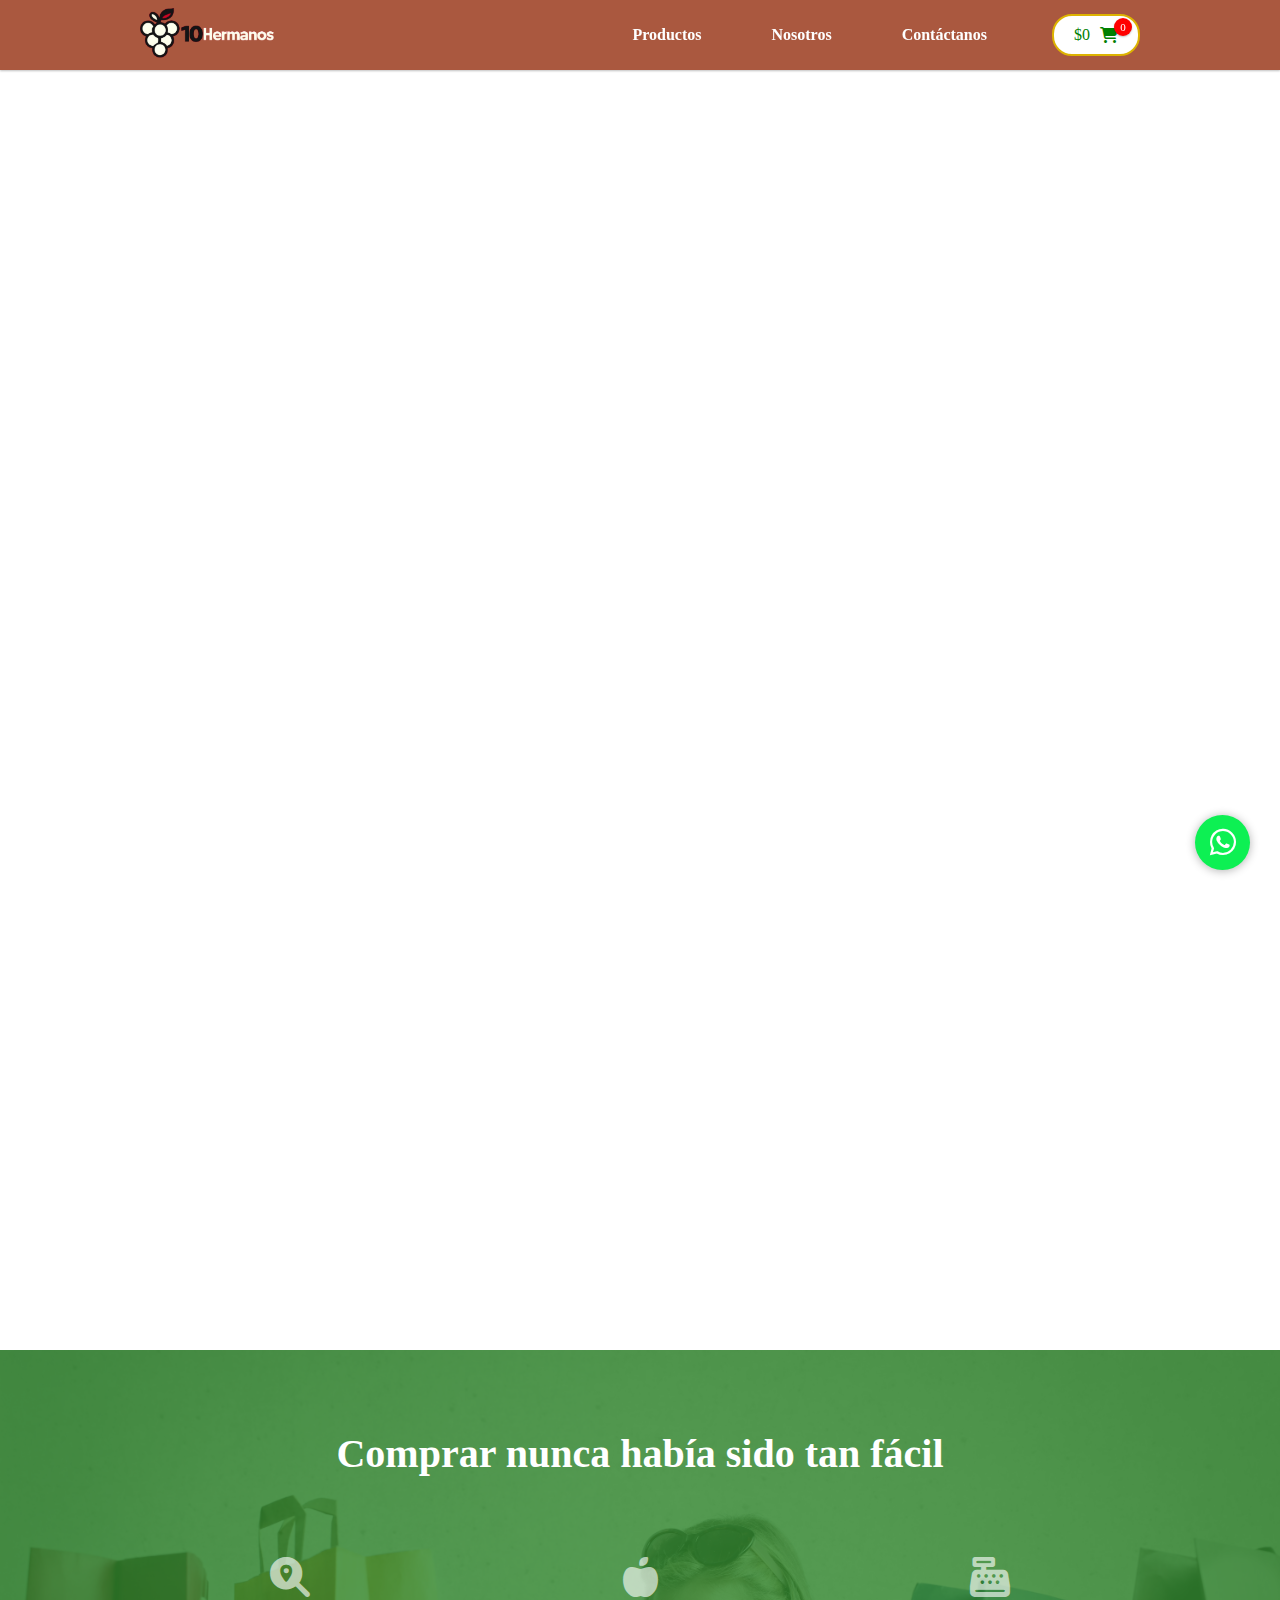
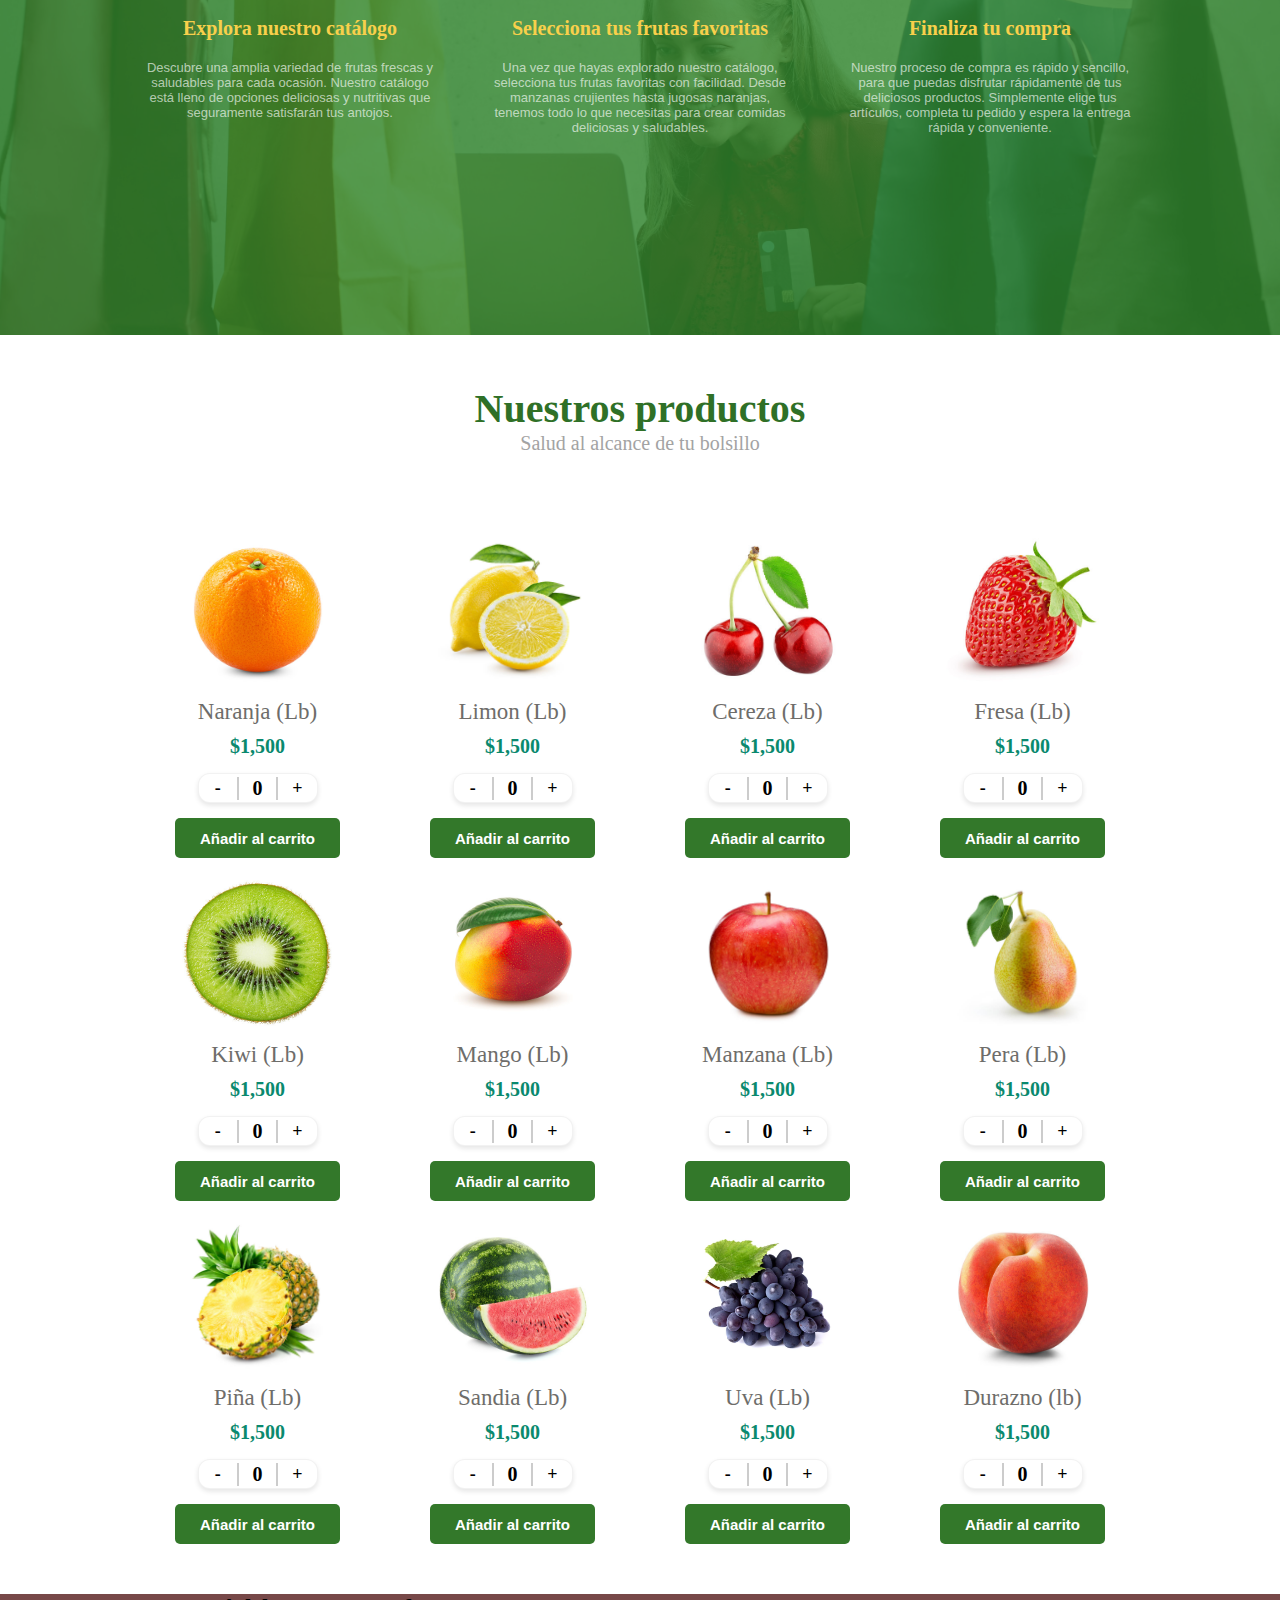
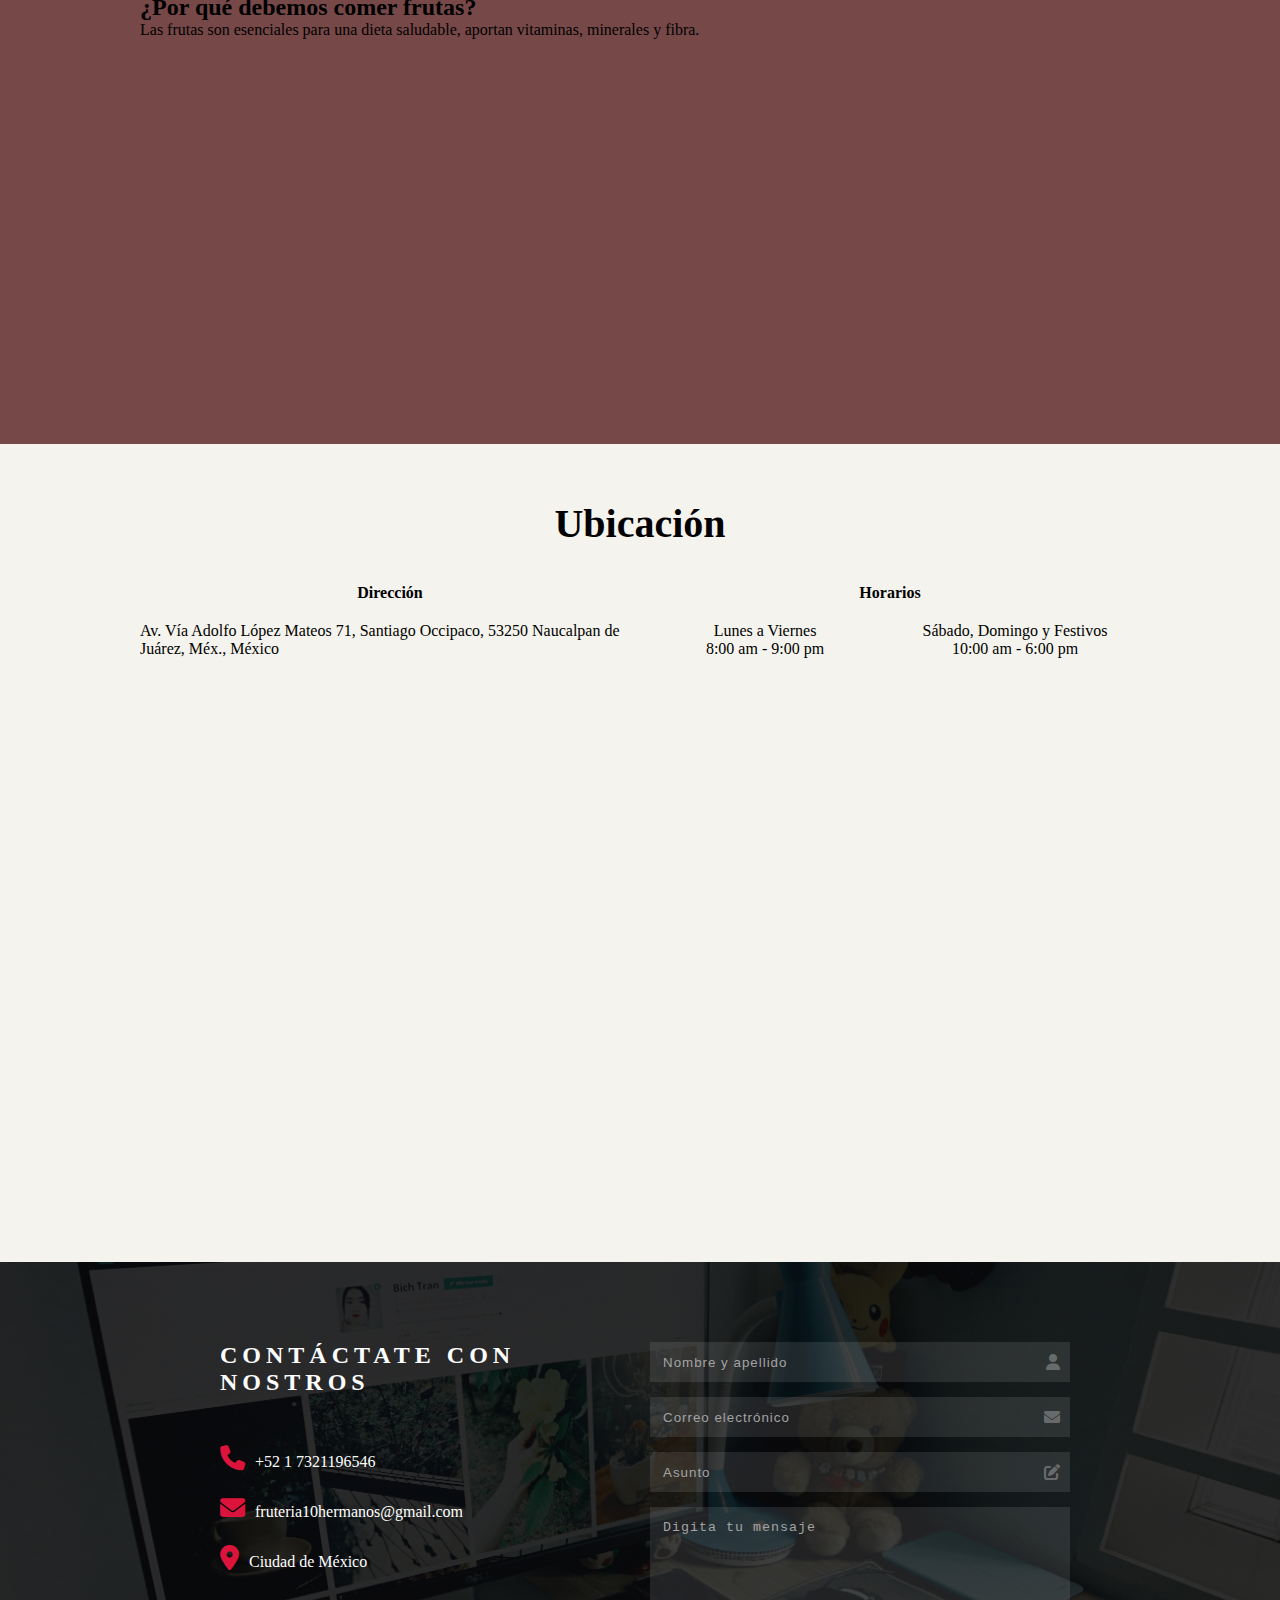
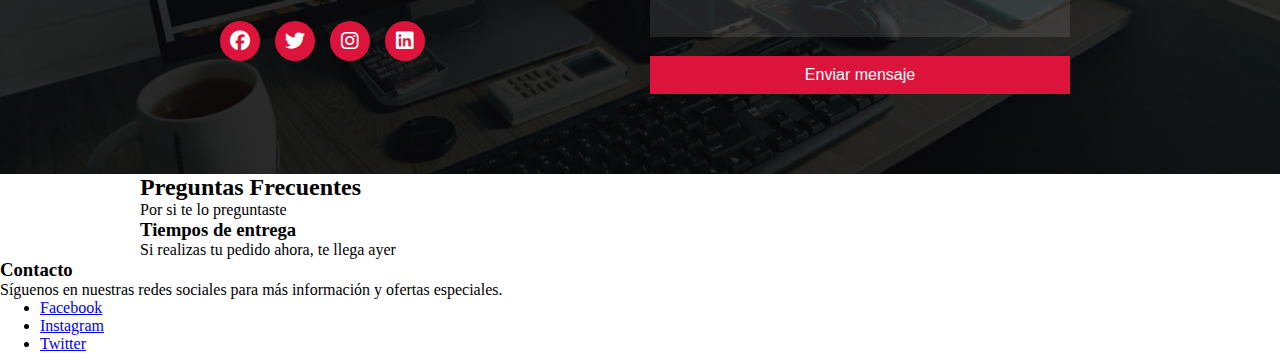
==== commit 9c4b2c24: "añadidos productos" ====
--- a/index.html
+++ b/index.html
@@ -79,129 +79,129 @@
                 <ul class="list-products">
                     <li class="product">
                         <img src="assets/images/products/orange.jpg" alt="Naranja">
-                        <p class="fruit-name">Naranja (Unidad)</p>
-                        <p class="cost">$1,500</p>
-                        <div class="quantity-input">
-                            <span class="minus">-</span>
-                            <span class="num">0</span>
-                            <span class="plus">+</span>                            
-                        </div>                                            
-                        <button>Añadir al carrito</button>                        
-                    </li>
-                    <li class="product">
-                        <img src="assets/images/products/orange.jpg" alt="Naranja">
-                        <p class="fruit-name">Naranja (Unidad)</p>
-                        <p class="cost">$1,500</p>
-                        <div class="quantity-input">
-                            <span class="minus">-</span>
-                            <span class="num">0</span>
-                            <span class="plus">+</span>                            
-                        </div>                                            
-                        <button>Añadir al carrito</button>                        
-                    </li>
-                    <li class="product">
-                        <img src="assets/images/products/orange.jpg" alt="Naranja">
-                        <p class="fruit-name">Naranja (Unidad)</p>
-                        <p class="cost">$1,500</p>
-                        <div class="quantity-input">
-                            <span class="minus">-</span>
-                            <span class="num">0</span>
-                            <span class="plus">+</span>                            
-                        </div>                                            
-                        <button>Añadir al carrito</button>                        
-                    </li>
-                    <li class="product">
-                        <img src="assets/images/products/orange.jpg" alt="Naranja">
-                        <p class="fruit-name">Naranja (Unidad)</p>
-                        <p class="cost">$1,500</p>
-                        <div class="quantity-input">
-                            <span class="minus">-</span>
-                            <span class="num">0</span>
-                            <span class="plus">+</span>                            
-                        </div>                                            
-                        <button>Añadir al carrito</button>                        
-                    </li>
-                    <li class="product">
-                        <img src="assets/images/products/orange.jpg" alt="Naranja">
-                        <p class="fruit-name">Naranja (Unidad)</p>
-                        <p class="cost">$1,500</p>
-                        <div class="quantity-input">
-                            <span class="minus">-</span>
-                            <span class="num">0</span>
-                            <span class="plus">+</span>                            
-                        </div>                                            
-                        <button>Añadir al carrito</button>                        
-                    </li>
-                    <li class="product">
-                        <img src="assets/images/products/orange.jpg" alt="Naranja">
-                        <p class="fruit-name">Naranja (Unidad)</p>
-                        <p class="cost">$1,500</p>
-                        <div class="quantity-input">
-                            <span class="minus">-</span>
-                            <span class="num">0</span>
-                            <span class="plus">+</span>                            
-                        </div>                                            
-                        <button>Añadir al carrito</button>                        
-                    </li>
-                    <li class="product">
-                        <img src="assets/images/products/orange.jpg" alt="Naranja">
-                        <p class="fruit-name">Naranja (Unidad)</p>
-                        <p class="cost">$1,500</p>
-                        <div class="quantity-input">
-                            <span class="minus">-</span>
-                            <span class="num">0</span>
-                            <span class="plus">+</span>                            
-                        </div>                                            
-                        <button>Añadir al carrito</button>                        
-                    </li>
-                    <li class="product">
-                        <img src="assets/images/products/orange.jpg" alt="Naranja">
-                        <p class="fruit-name">Naranja (Unidad)</p>
-                        <p class="cost">$1,500</p>
-                        <div class="quantity-input">
-                            <span class="minus">-</span>
-                            <span class="num">0</span>
-                            <span class="plus">+</span>                            
-                        </div>                                            
-                        <button>Añadir al carrito</button>                        
-                    </li>
-                    <li class="product">
-                        <img src="assets/images/products/orange.jpg" alt="Naranja">
-                        <p class="fruit-name">Naranja (Unidad)</p>
-                        <p class="cost">$1,500</p>
-                        <div class="quantity-input">
-                            <span class="minus">-</span>
-                            <span class="num">0</span>
-                            <span class="plus">+</span>                            
-                        </div>                                            
-                        <button>Añadir al carrito</button>                        
-                    </li>
-                    <li class="product">
-                        <img src="assets/images/products/orange.jpg" alt="Naranja">
-                        <p class="fruit-name">Naranja (Unidad)</p>
-                        <p class="cost">$1,500</p>
-                        <div class="quantity-input">
-                            <span class="minus">-</span>
-                            <span class="num">0</span>
-                            <span class="plus">+</span>                            
-                        </div>                                            
-                        <button>Añadir al carrito</button>                        
-                    </li>
-
-                    <li class="product">
-                        <img src="assets/images/products/orange.jpg" alt="Naranja">
-                        <p class="fruit-name">Naranja (Unidad)</p>
-                        <p class="cost">$1,500</p>
-                        <div class="quantity-input">
-                            <span class="minus">-</span>
-                            <span class="num">0</span>
-                            <span class="plus">+</span>                            
-                        </div>                                            
-                        <button>Añadir al carrito</button>                        
-                    </li>
-                    <li class="product">
-                        <img src="assets/images/products/orange.jpg" alt="Naranja">
-                        <p class="fruit-name">Naranja (Unidad)</p>
+                        <p class="fruit-name">Naranja (Lb)</p>
+                        <p class="cost">$1,500</p>
+                        <div class="quantity-input">
+                            <span class="minus">-</span>
+                            <span class="num">0</span>
+                            <span class="plus">+</span>                            
+                        </div>                                            
+                        <button>Añadir al carrito</button>                        
+                    </li>
+                    <li class="product">
+                        <img src="assets/images/products/limon.jpg" alt="Limon">
+                        <p class="fruit-name">Limon (Lb)</p>
+                        <p class="cost">$1,500</p>
+                        <div class="quantity-input">
+                            <span class="minus">-</span>
+                            <span class="num">0</span>
+                            <span class="plus">+</span>                            
+                        </div>                                            
+                        <button>Añadir al carrito</button>                        
+                    </li>
+                    <li class="product">
+                        <img src="assets/images/products/cerezas.jpg" alt="Cereza">
+                        <p class="fruit-name">Cereza (Lb)</p>
+                        <p class="cost">$1,500</p>
+                        <div class="quantity-input">
+                            <span class="minus">-</span>
+                            <span class="num">0</span>
+                            <span class="plus">+</span>                            
+                        </div>                                            
+                        <button>Añadir al carrito</button>                        
+                    </li>
+                    <li class="product">
+                        <img src="assets/images/products/fresa.jpg" alt="Fresa">
+                        <p class="fruit-name">Fresa (Lb)</p>
+                        <p class="cost">$1,500</p>
+                        <div class="quantity-input">
+                            <span class="minus">-</span>
+                            <span class="num">0</span>
+                            <span class="plus">+</span>                            
+                        </div>                                            
+                        <button>Añadir al carrito</button>                        
+                    </li>
+                    <li class="product">
+                        <img src="assets/images/products/kiwi.jpg" alt="Naranja">
+                        <p class="fruit-name">Kiwi (Lb)</p>
+                        <p class="cost">$1,500</p>
+                        <div class="quantity-input">
+                            <span class="minus">-</span>
+                            <span class="num">0</span>
+                            <span class="plus">+</span>                            
+                        </div>                                            
+                        <button>Añadir al carrito</button>                        
+                    </li>
+                    <li class="product">
+                        <img src="assets/images/products/mango.jpg" alt="Mango">
+                        <p class="fruit-name">Mango (Lb)</p>
+                        <p class="cost">$1,500</p>
+                        <div class="quantity-input">
+                            <span class="minus">-</span>
+                            <span class="num">0</span>
+                            <span class="plus">+</span>                            
+                        </div>                                            
+                        <button>Añadir al carrito</button>                        
+                    </li>
+                    <li class="product">
+                        <img src="assets/images/products/manzana.jpg" alt="Manzana">
+                        <p class="fruit-name">Manzana (Lb)</p>
+                        <p class="cost">$1,500</p>
+                        <div class="quantity-input">
+                            <span class="minus">-</span>
+                            <span class="num">0</span>
+                            <span class="plus">+</span>                            
+                        </div>                                            
+                        <button>Añadir al carrito</button>                        
+                    </li>
+                    <li class="product">
+                        <img src="assets/images/products/pera.jpg" alt="Pera">
+                        <p class="fruit-name">Pera (Lb)</p>
+                        <p class="cost">$1,500</p>
+                        <div class="quantity-input">
+                            <span class="minus">-</span>
+                            <span class="num">0</span>
+                            <span class="plus">+</span>                            
+                        </div>                                            
+                        <button>Añadir al carrito</button>                        
+                    </li>
+                    <li class="product">
+                        <img src="assets/images/products/pina.jpg" alt="Piña">
+                        <p class="fruit-name">Piña (Lb)</p>
+                        <p class="cost">$1,500</p>
+                        <div class="quantity-input">
+                            <span class="minus">-</span>
+                            <span class="num">0</span>
+                            <span class="plus">+</span>                            
+                        </div>                                            
+                        <button>Añadir al carrito</button>                        
+                    </li>
+                    <li class="product">
+                        <img src="assets/images/products/sandia.jpg" alt="Sandia">
+                        <p class="fruit-name">Sandia (Lb)</p>
+                        <p class="cost">$1,500</p>
+                        <div class="quantity-input">
+                            <span class="minus">-</span>
+                            <span class="num">0</span>
+                            <span class="plus">+</span>                            
+                        </div>                                            
+                        <button>Añadir al carrito</button>                        
+                    </li>
+
+                    <li class="product">
+                        <img src="assets/images/products/uva.jpg" alt="Uva">
+                        <p class="fruit-name">Uva (Lb)</p>
+                        <p class="cost">$1,500</p>
+                        <div class="quantity-input">
+                            <span class="minus">-</span>
+                            <span class="num">0</span>
+                            <span class="plus">+</span>                            
+                        </div>                                            
+                        <button>Añadir al carrito</button>                        
+                    </li>
+                    <li class="product">
+                        <img src="assets/images/products/durazno.jpg" alt="Durazno">
+                        <p class="fruit-name">Durazno (lb)</p>
                         <p class="cost">$1,500</p>
                         <div class="quantity-input">
                             <span class="minus">-</span>
--- a/css/styles.css
+++ b/css/styles.css
@@ -359,7 +359,8 @@
 
 .product img {
     width: 70%;
-    height: auto;
+    height: 150px;
+    object-fit: contain;
 }
 
 .product .fruit-name{
@@ -755,7 +756,6 @@
     }
 }
 
-
 @media (max-width: 505px){
     
 
@@ -770,7 +770,35 @@
     header {
         /* height: 120vh; */
     } 
-}
-
-
-
+
+}
+
+
+
+
+@media (max-width: 460px){
+    
+    .intro-products  {
+        padding-bottom: 40px;
+    }
+    
+    .list-products {
+        grid-template-columns: repeat(auto-fill, minmax(120px, 1fr));
+    }  
+
+    .product .fruit-name{
+        font-size: 19px;
+    }
+    
+    .product .cost {
+        color:  rgb(10, 137, 110);
+        font-weight: bold;
+        font-size: 16px;
+    
+    }
+
+    .product button {
+        width: 100%;
+        font-size: 12px;
+    }
+}
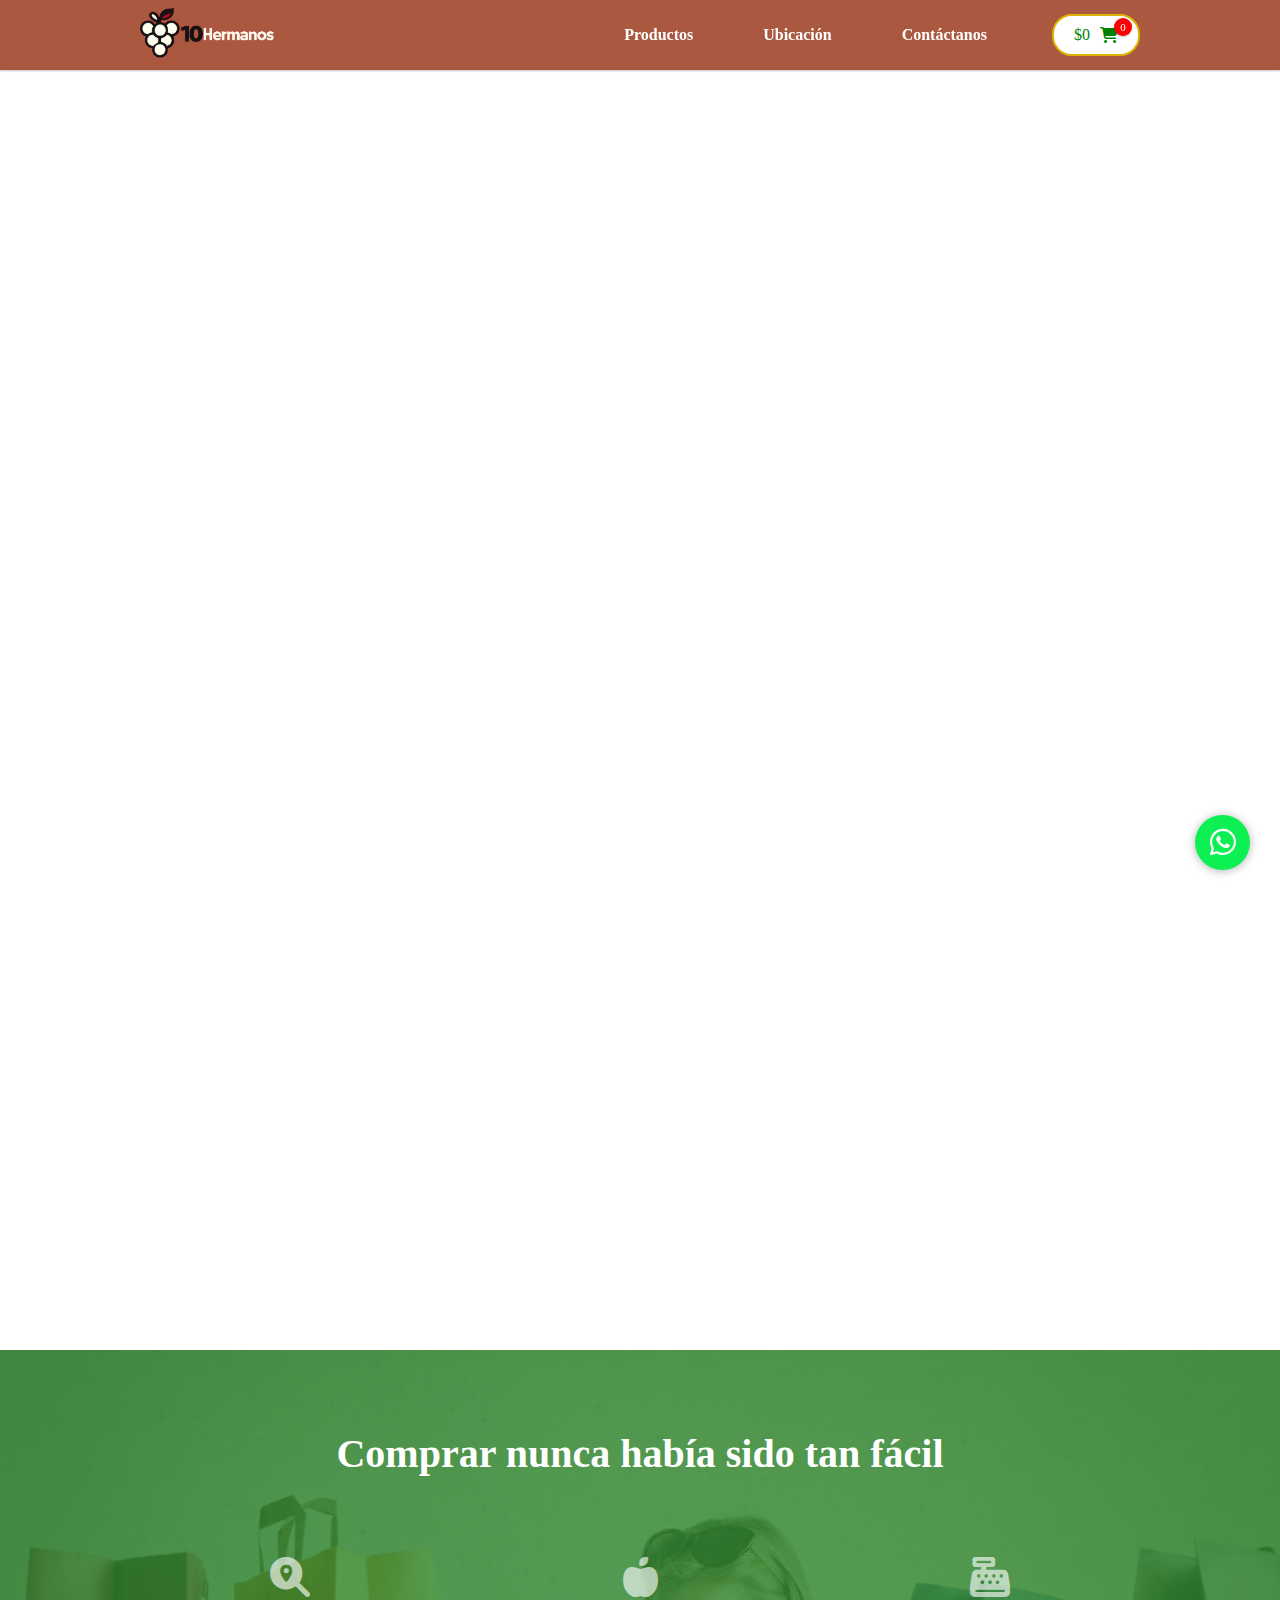
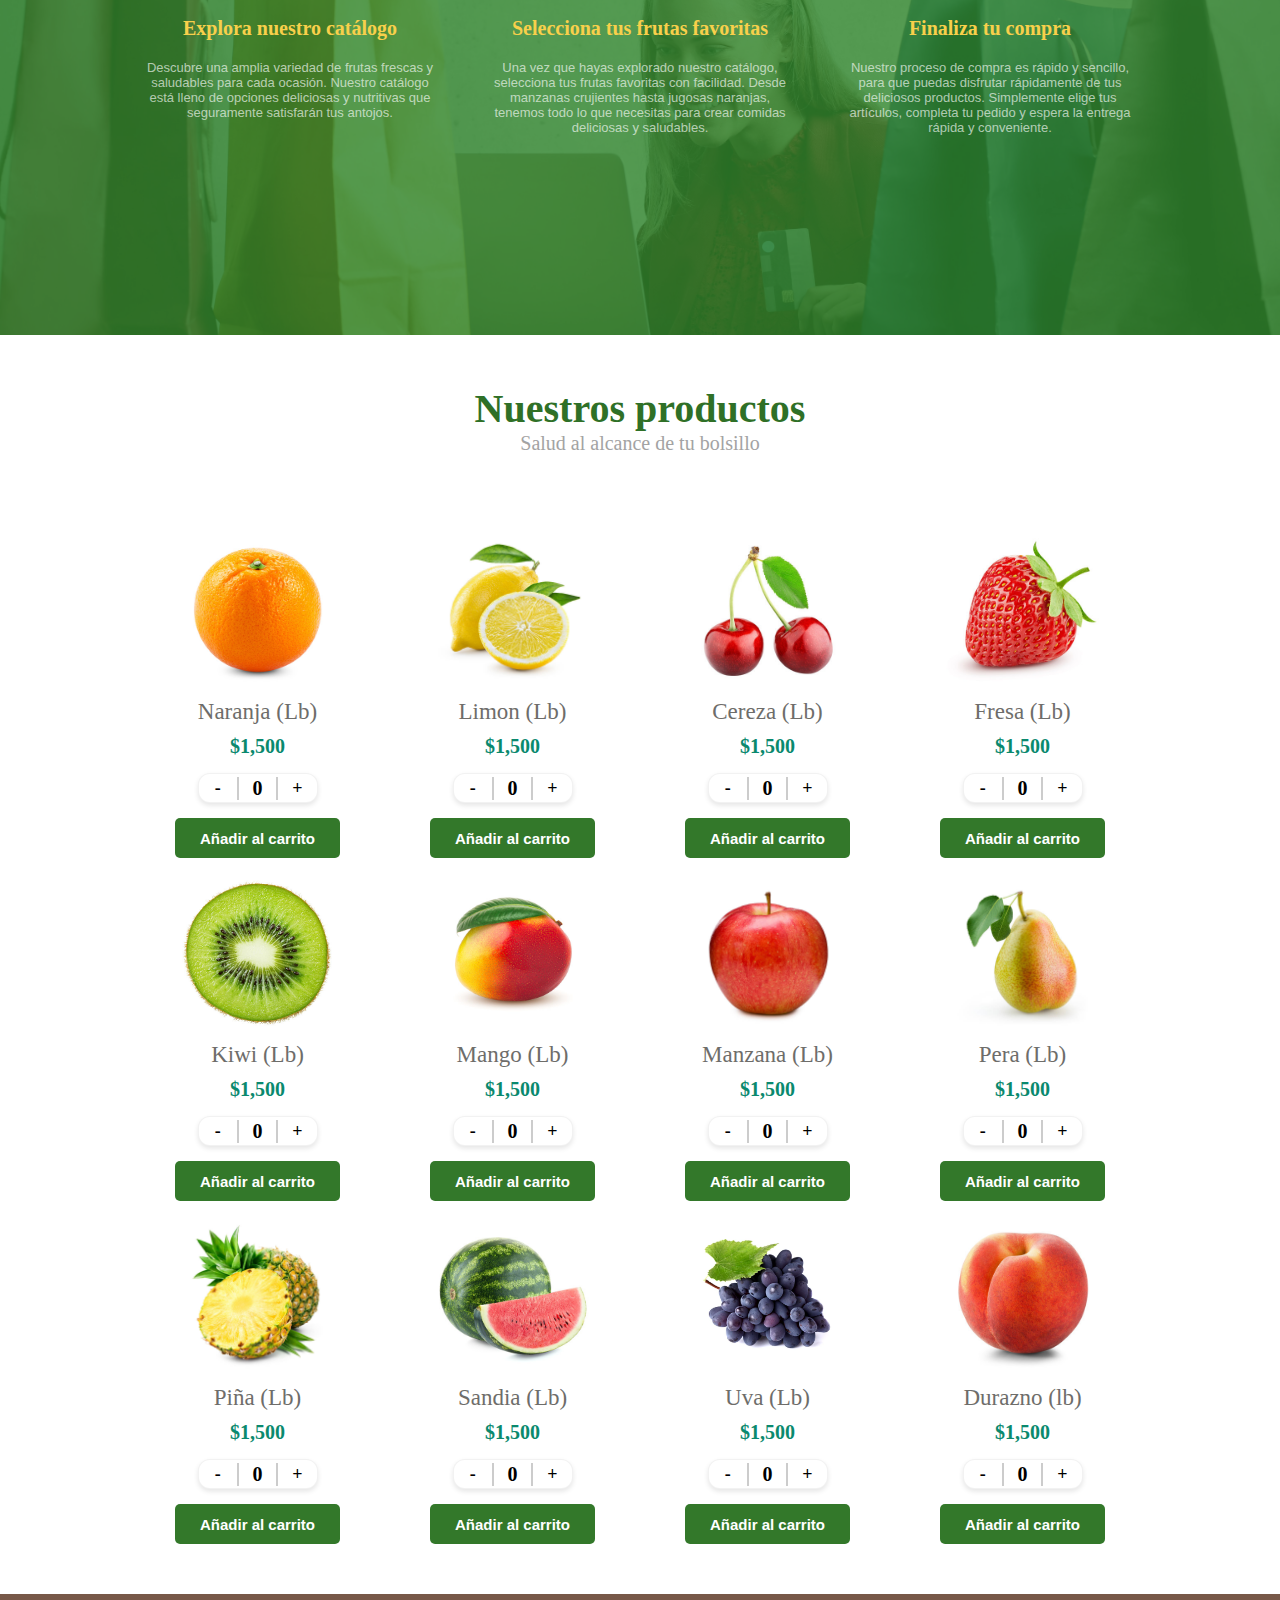
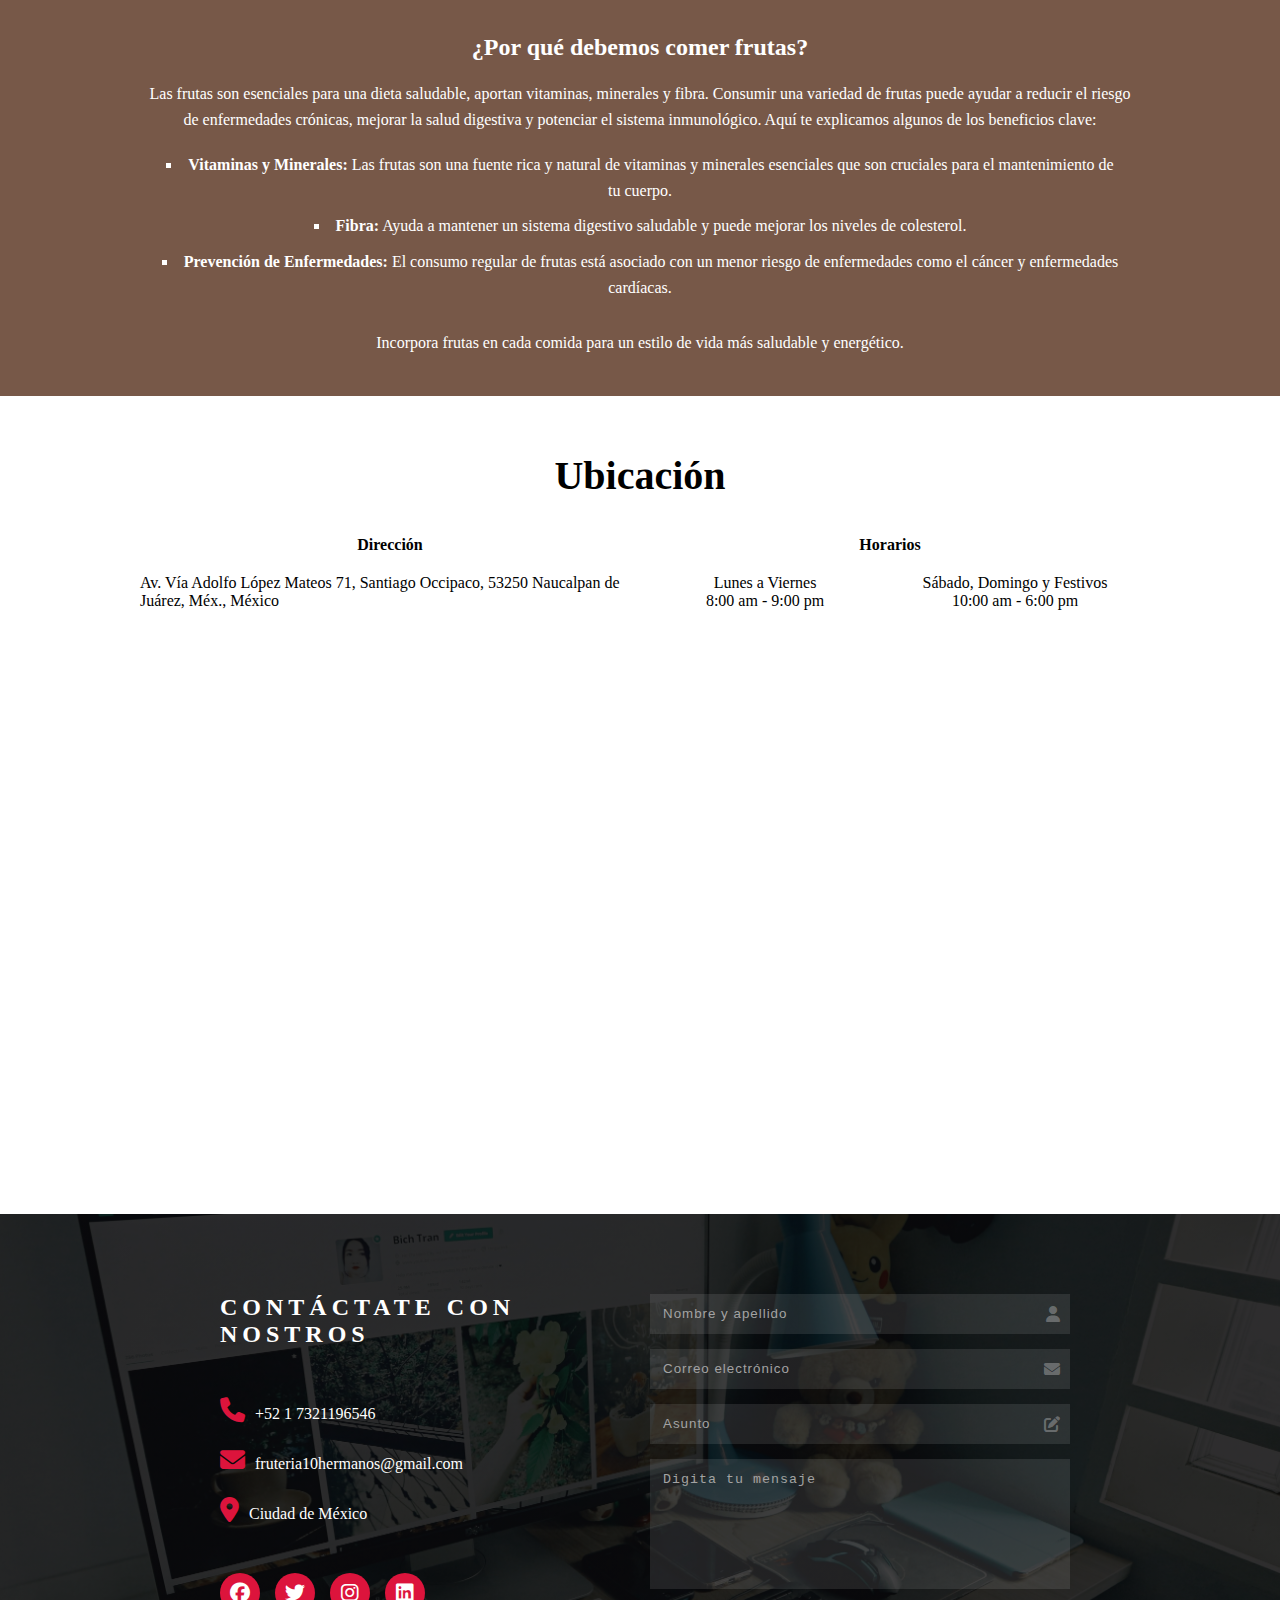
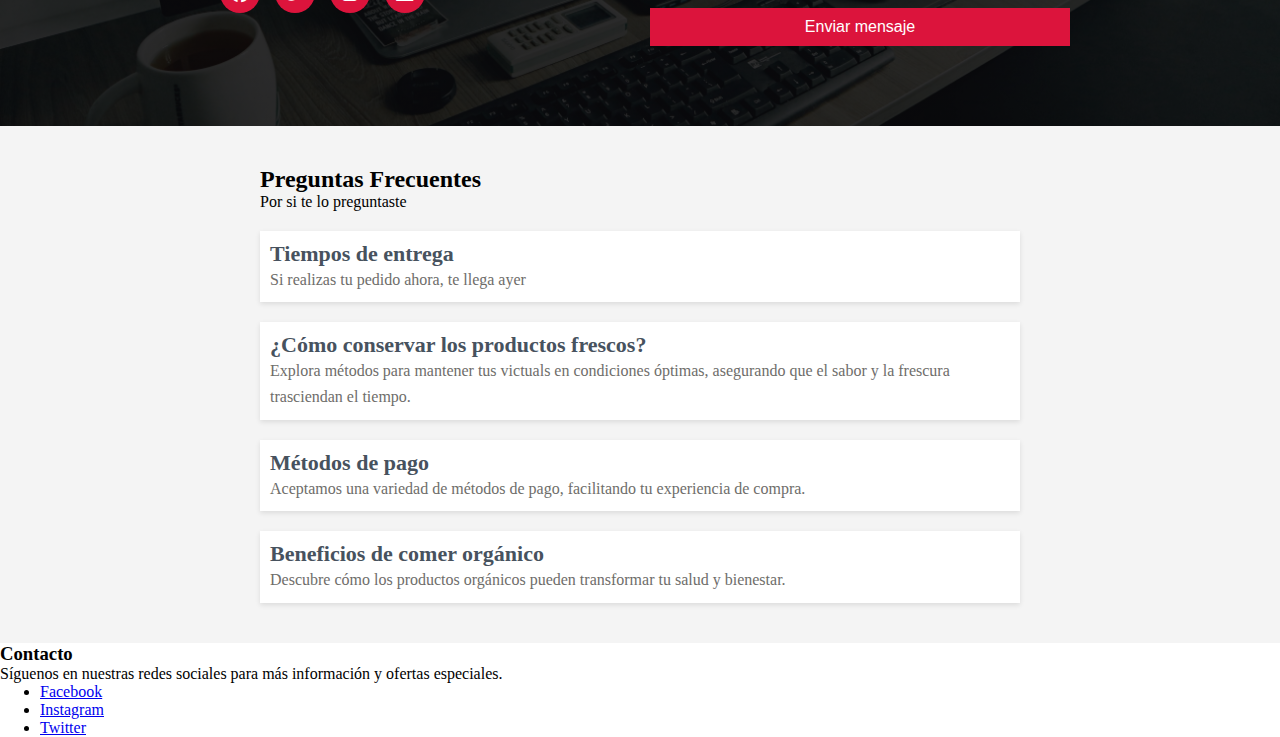
==== commit e3de7209: "añadido el menu desplegable del carrito, falta el contenido" ====
--- a/index.html
+++ b/index.html
@@ -21,16 +21,20 @@
                     <div class="hamburguer-icon"><i class="fas fa-bars"></i></div>
                     <ul class="nav-elements">
                         <li><a href="#products">Productos</a></li>
-                        <li><a href="#nostros">Nosotros</a></li>
-                        <li><a href="#contact-us">Contáctanos</a></li>
+                        <li><a href="#location">Ubicación</a></li>
+                        <li><a href="#contact-us">Contáctanos</a></li>  
                     </ul>
                     <div class="cart-container">
-                        <a href="www.google.com">
+                        <a href="">
                             <span class="overlay"></span> <!-- Span vacio para hacer clickeable el contenedor -->
                             <span class="cart-total">$0</span>
                             <i class="fa-solid fa-cart-shopping"></i>
                             <span class="cart-count">0</span>
                         </a>
+                    </div>
+                    <div class="overlay-cart"></div>
+                    <div class="cart-slideout-menu">
+                        <p>No hay items en el carrito</p>
                     </div>
                      
                 </div>                             
@@ -41,32 +45,31 @@
                 <p>Descubre la frescura y calidad de nuestras frutas directamente a tu hogar.</p>
             </div>
         </div>
-       
+        
     </header>
 
     <main>
         <section class="how-to-buy" id="how-to-buy" style="background-image: url('assets/images/howToBuy.jpg');"> 
             <div class="container">
                 <h2>Comprar nunca había sido tan fácil</h2> 
-            <div class="how-to-buy-container container">
-                <div class="buy-element">
-                    <i class="fa-solid fa-magnifying-glass-location"></i>
-                    <h5>Explora nuestro catálogo</h5>
-                    <p>Descubre una amplia variedad de frutas frescas y saludables para cada ocasión. Nuestro catálogo está lleno de opciones deliciosas y nutritivas que seguramente satisfarán tus antojos.</p>
-                </div>
-                <div class="buy-element">
-                    <i class="fa-solid fa-apple-whole"></i>
-                    <h5>Selecciona tus frutas favoritas</h5>
-                    <p>Una vez que hayas explorado nuestro catálogo, selecciona tus frutas favoritas con facilidad. Desde manzanas crujientes hasta jugosas naranjas, tenemos todo lo que necesitas para crear comidas deliciosas y saludables.</p>
-                </div>
-                <div class="buy-element">
-                    <i class="fa-solid fa-cash-register"></i>
-                    <h5>Finaliza tu compra</h5>
-                    <p>Nuestro proceso de compra es rápido y sencillo, para que puedas disfrutar rápidamente de tus deliciosos productos. Simplemente elige tus artículos, completa tu pedido y espera la entrega rápida y conveniente.</p>
-                </div>               
+                <div class="how-to-buy-container">
+                    <div class="buy-element">
+                        <i class="fa-solid fa-magnifying-glass-location"></i>
+                        <h5>Explora nuestro catálogo</h5>
+                        <p>Descubre una amplia variedad de frutas frescas y saludables para cada ocasión. Nuestro catálogo está lleno de opciones deliciosas y nutritivas que seguramente satisfarán tus antojos.</p>
+                    </div>
+                    <div class="buy-element">
+                        <i class="fa-solid fa-apple-whole"></i>
+                        <h5>Selecciona tus frutas favoritas</h5>
+                        <p>Una vez que hayas explorado nuestro catálogo, selecciona tus frutas favoritas con facilidad. Desde manzanas crujientes hasta jugosas naranjas, tenemos todo lo que necesitas para crear comidas deliciosas y saludables.</p>
+                    </div>
+                    <div class="buy-element">
+                        <i class="fa-solid fa-cash-register"></i>
+                        <h5>Finaliza tu compra</h5>
+                        <p>Nuestro proceso de compra es rápido y sencillo, para que puedas disfrutar rápidamente de tus deliciosos productos. Simplemente elige tus artículos, completa tu pedido y espera la entrega rápida y conveniente.</p>
+                    </div>               
+                </div>            
             </div>            
-            </div>
-            
         </section>
 
         <section class="products" id="products">
@@ -215,37 +218,21 @@
             </div>
         </section>
 
-        <script>
-            const plus = document.querySelector(".plus"),
-                  minus = document.querySelector(".minus"),
-                  num = document.querySelector(".num");
-            
-            let cont = 0;
-            
-            plus.addEventListener("click", () => {
-                cont++;
-                cont = (cont < 10) ?  cont : cont;
-                num.innerText = cont;
-                
-            });
-            
-            minus.addEventListener("click", () => {
-                if (cont > 0) {
-                    cont--;
-                    cont = (cont < 10) ? cont : cont;
-                    num.innerText = cont;
-                }
-            });
-            </script>
-            
+                   
 
         <section class="importancia">
             <div class="container">
                 <h2>¿Por qué debemos comer frutas?</h2>
-            <p>Las frutas son esenciales para una dieta saludable, aportan vitaminas, minerales y fibra.</p>
-            </div>
-            
-        </section>
+                <p>Las frutas son esenciales para una dieta saludable, aportan vitaminas, minerales y fibra. Consumir una variedad de frutas puede ayudar a reducir el riesgo de enfermedades crónicas, mejorar la salud digestiva y potenciar el sistema inmunológico. Aquí te explicamos algunos de los beneficios clave:</p>
+                <ul>
+                    <li><strong>Vitaminas y Minerales:</strong> Las frutas son una fuente rica y natural de vitaminas y minerales esenciales que son cruciales para el mantenimiento de tu cuerpo.</li>
+                    <li><strong>Fibra:</strong> Ayuda a mantener un sistema digestivo saludable y puede mejorar los niveles de colesterol.</li>
+                    <li><strong>Prevención de Enfermedades:</strong> El consumo regular de frutas está asociado con un menor riesgo de enfermedades como el cáncer y enfermedades cardíacas.</li>
+                </ul>
+                <p>Incorpora frutas en cada comida para un estilo de vida más saludable y energético.</p>
+            </div>
+        </section>
+        
 
         <section class="location" id="location">
             <div class="container">
@@ -317,18 +304,25 @@
                     <h2>Preguntas Frecuentes</h2>
                     <p>Por si te lo preguntaste</p>
                 </div>
-                <div>
-                    <div>
-                        <i></i>
-                    </div>
-                    <div>
-                        <h3>Tiempos de entrega</h3>
-                        <p>Si realizas tu pedido ahora, te llega ayer</p>
-                    </div>
-                </div>
-                <!-- Mas preguntas -->
-            </div>
-        </section>       
+                <div class="faq-item">
+                    <h3>Tiempos de entrega</h3>
+                    <p>Si realizas tu pedido ahora, te llega ayer</p>
+                </div>
+                <div class="faq-item">
+                    <h3>¿Cómo conservar los productos frescos?</h3>
+                    <p>Explora métodos para mantener tus victuals en condiciones óptimas, asegurando que el sabor y la frescura trasciendan el tiempo.</p>
+                </div>
+                <div class="faq-item">
+                    <h3>Métodos de pago</h3>
+                    <p>Aceptamos una variedad de métodos de pago, facilitando tu experiencia de compra.</p>
+                </div>
+                <div class="faq-item">
+                    <h3>Beneficios de comer orgánico</h3>
+                    <p>Descubre cómo los productos orgánicos pueden transformar tu salud y bienestar.</p>
+                </div>
+            </div>
+        </section>
+            
         
 
     </main>
--- a/css/styles.css
+++ b/css/styles.css
@@ -157,6 +157,32 @@
     padding-right: 10px;
 }
 
+/* CARRITO DESPLEGABLE */
+
+.cart-slideout-menu {
+    position: fixed;
+    top: 0;
+    right: -100%;
+    bottom: 0;
+    width: 350px;
+    background: #47525E;
+    z-index: 150;
+    transition: right 0.3s ease-in-out;
+    padding: 20px;
+    box-shadow: -2px 0 5px rgba(0, 0, 0, 0.5);
+}   
+
+.overlay-cart {
+    display: none;
+    position: fixed;
+    top: 0;
+    left: 0;
+    width: 100%;
+    height: 100%;
+    background: rgba(0, 0, 0, 0.5);
+    z-index: 140;
+    transition: opacity 0.3s ease-in-out;
+}
 
 /* MENU DE HAMBURGUESA */
 
@@ -164,8 +190,7 @@
     display: none ;
     cursor: pointer;
     font-size: 30px;
-    color: #fff;
-    
+    color: #fff;    
 }
 
 @media (max-width: 930px) {
@@ -433,15 +458,40 @@
 /* Section 3 importancia */
 
 .importancia {
-    background: rgb(119, 72, 72);
-    height: 50vh;
-}
+    background: #775848; /* Color más suave que el rojo original para no distraer */
+    color: #fff;
+    padding: 40px 0;
+    text-align: center;
+}
+
+.importancia ul {
+    list-style: inside square; /* Estilo de lista para mejorar la legibilidad */
+    padding: 20px;
+}
+
+.importancia li {
+    margin-bottom: 10px; /* Espaciado entre puntos */
+}
+
+.importancia p, .importancia li {
+    font-size: 16px; /* Ajuste para legibilidad */
+    line-height: 1.6; /* Espaciado de línea para mejor lectura */
+}
+
+.importancia h2 {
+    margin-bottom: 20px; /* Espacio antes de la lista */
+}
+
 
 /* Mapa */
+
+#location {
+    scroll-margin-top: 70px;
+}
 
 .location {
     overflow: hidden;
-    background: rgb( 245, 243, 237);
+    background: f4f4f4;
     padding-top: 60px;
     text-align: center;
 }
@@ -682,6 +732,39 @@
         font-size: 1.5rem;
     }
 }
+
+/* FAQ SECTION  */
+
+#faq {
+    background: #f4f4f4; /* Un fondo suave para destacar el contenido */
+    padding: 40px 0;
+}
+
+.faq-item {
+    margin-top: 20px;
+    padding: 10px;
+    background: #fff; /* Fondo claro para cada pregunta */
+    box-shadow: 0 2px 5px rgba(0,0,0,0.1); /* Sombreado sutil para profundidad */
+}
+
+.faq-item h3 {
+    color: #47525E; /* Un tono oscuro que ayuda a centrar la atención */
+    font-size: 22px; /* Tamaño prominente pero no abrumador */
+}
+
+.faq-item p {
+    font-size: 16px; /* Legibilidad óptima */
+    color: #6e6d6a;
+    line-height: 1.6;
+}
+
+#faq .container {
+    max-width: 800px; /* Limita el ancho para mejorar la lectura */
+    margin: auto;
+    padding: 0 20px;
+}
+
+
 
 
 /* WhatsApp button styles */
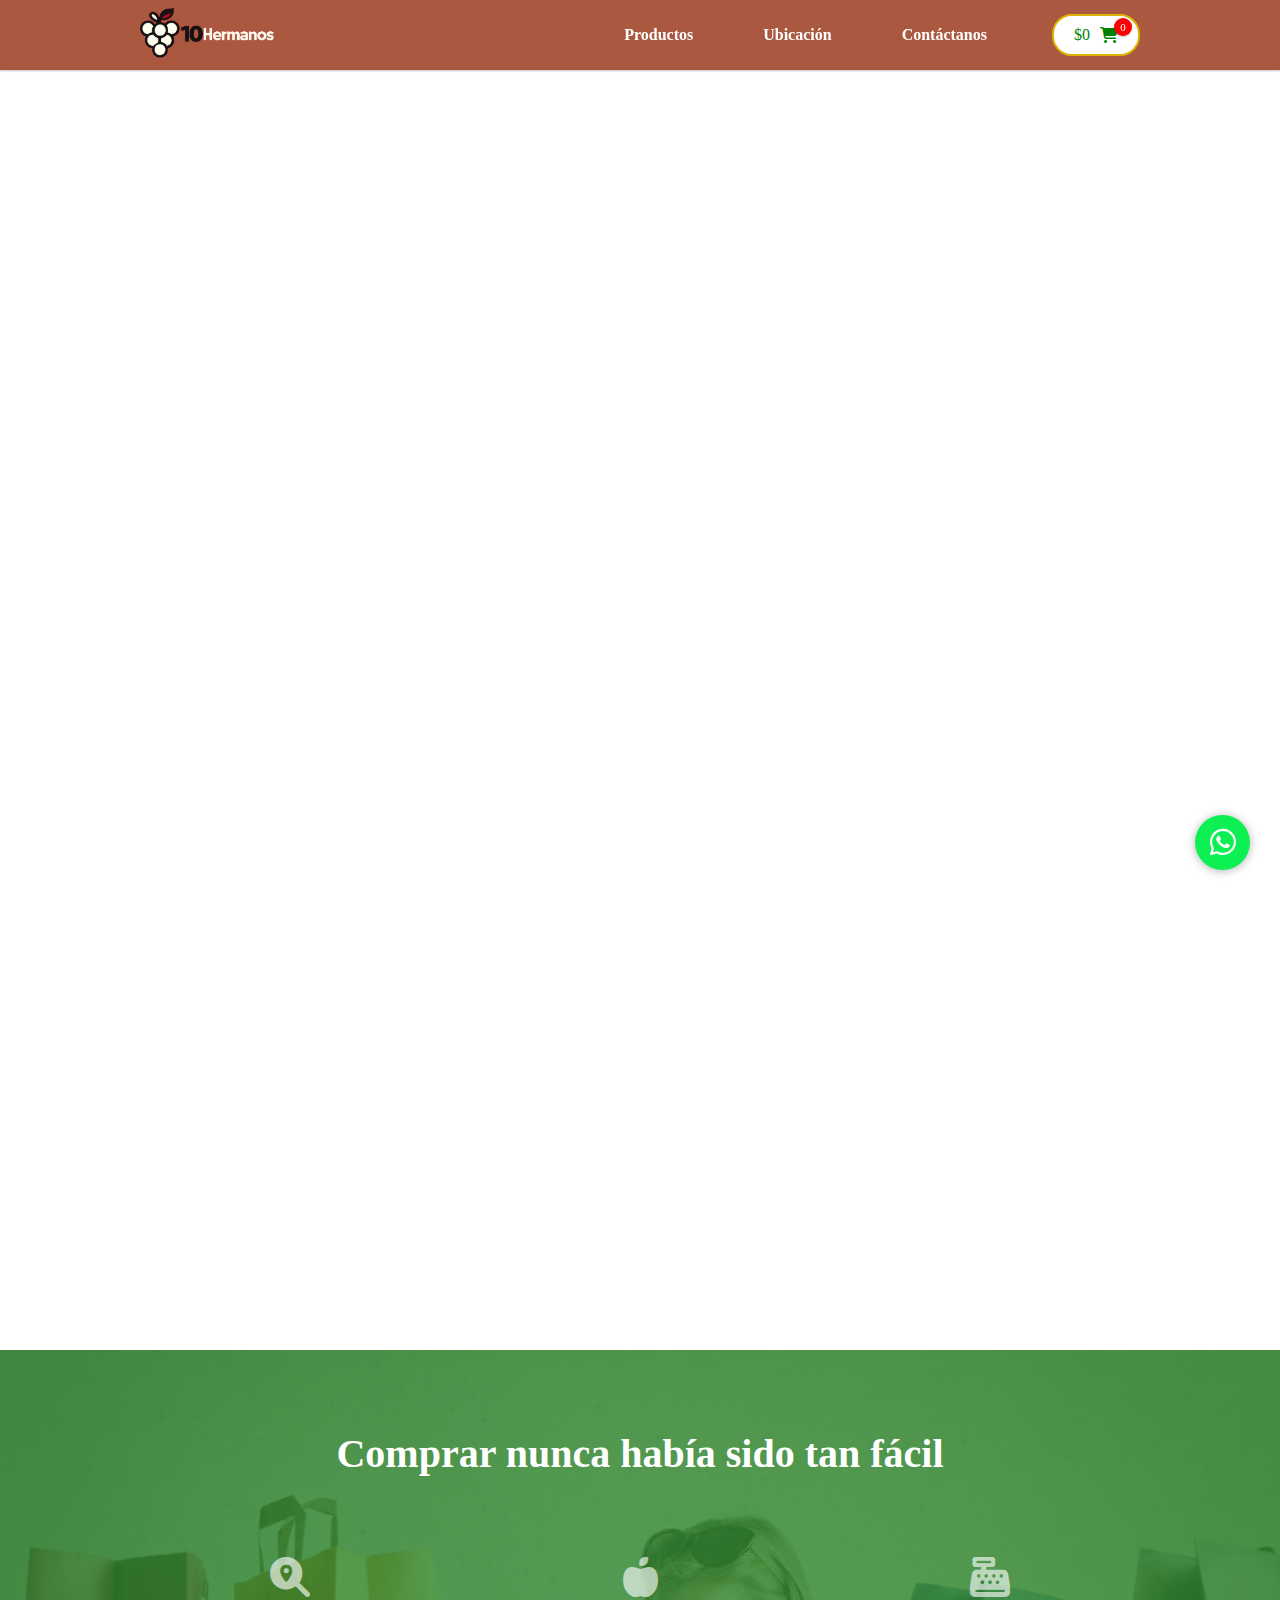
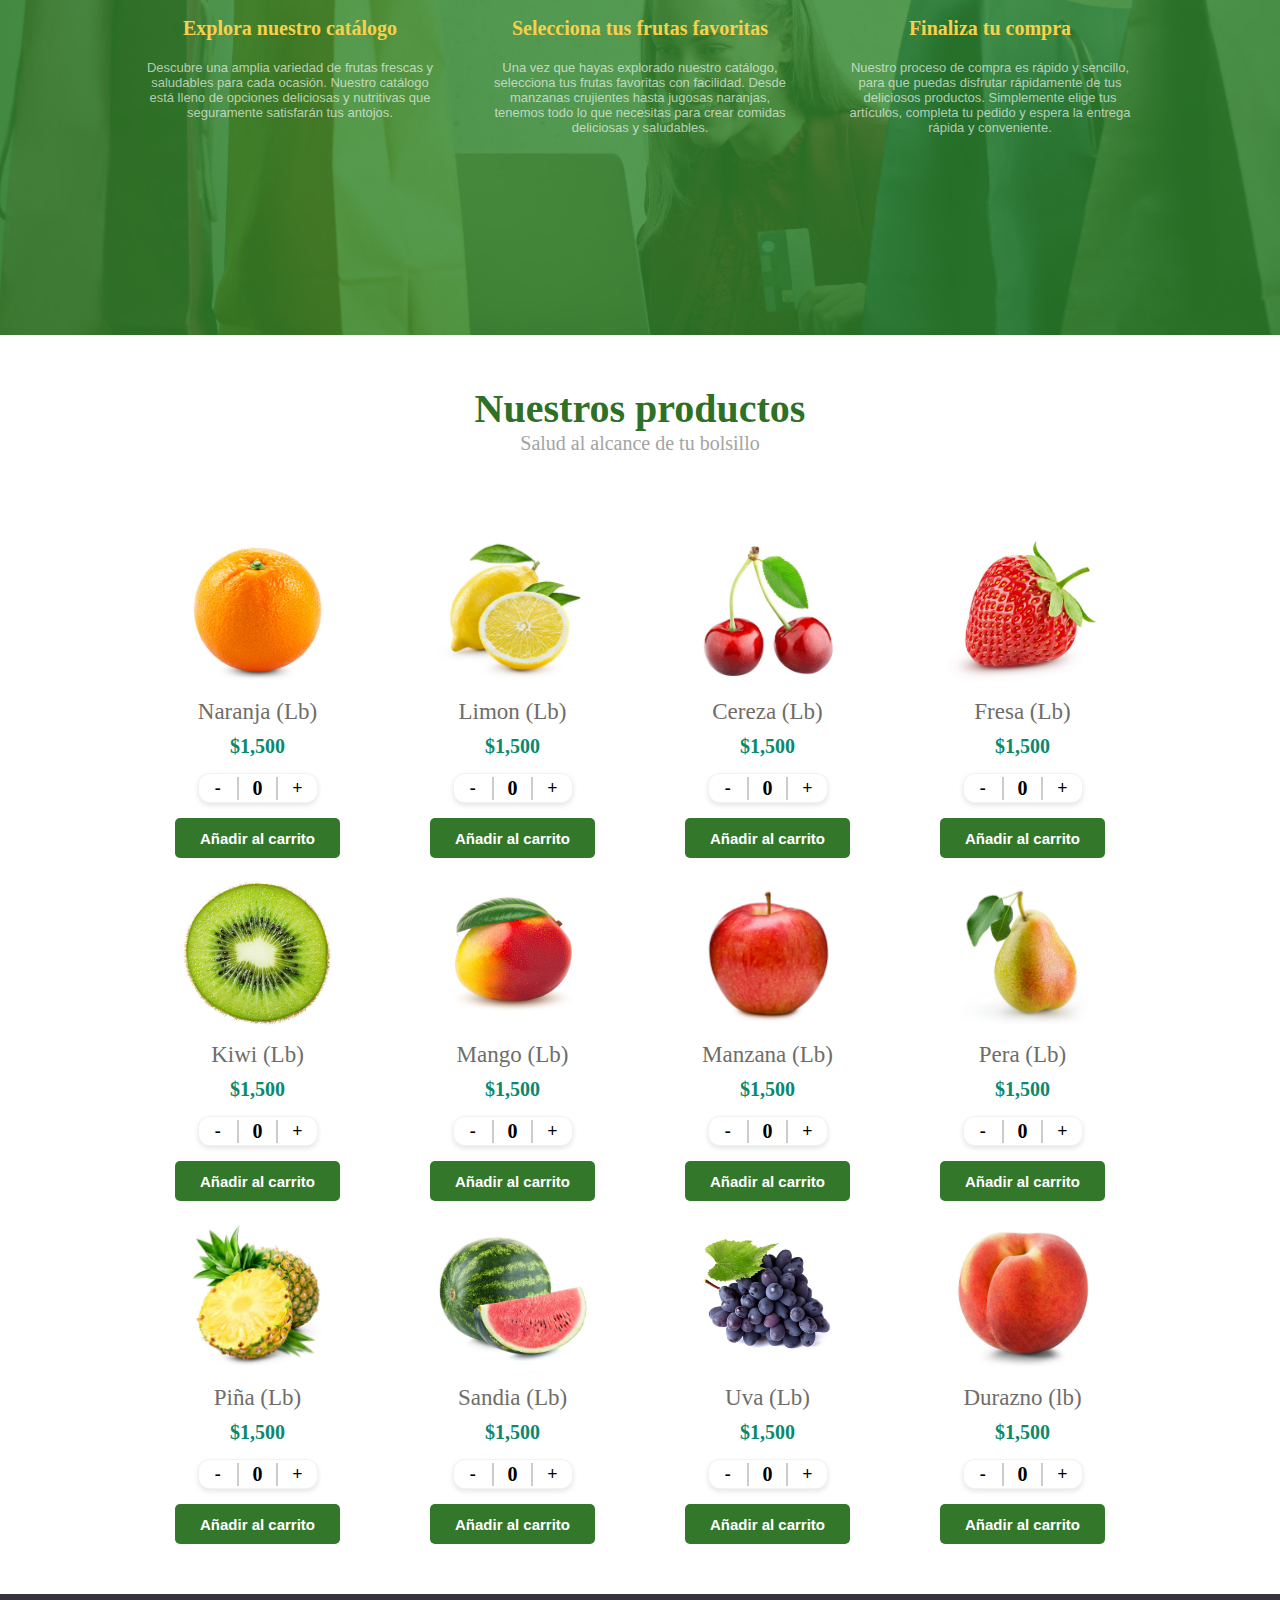
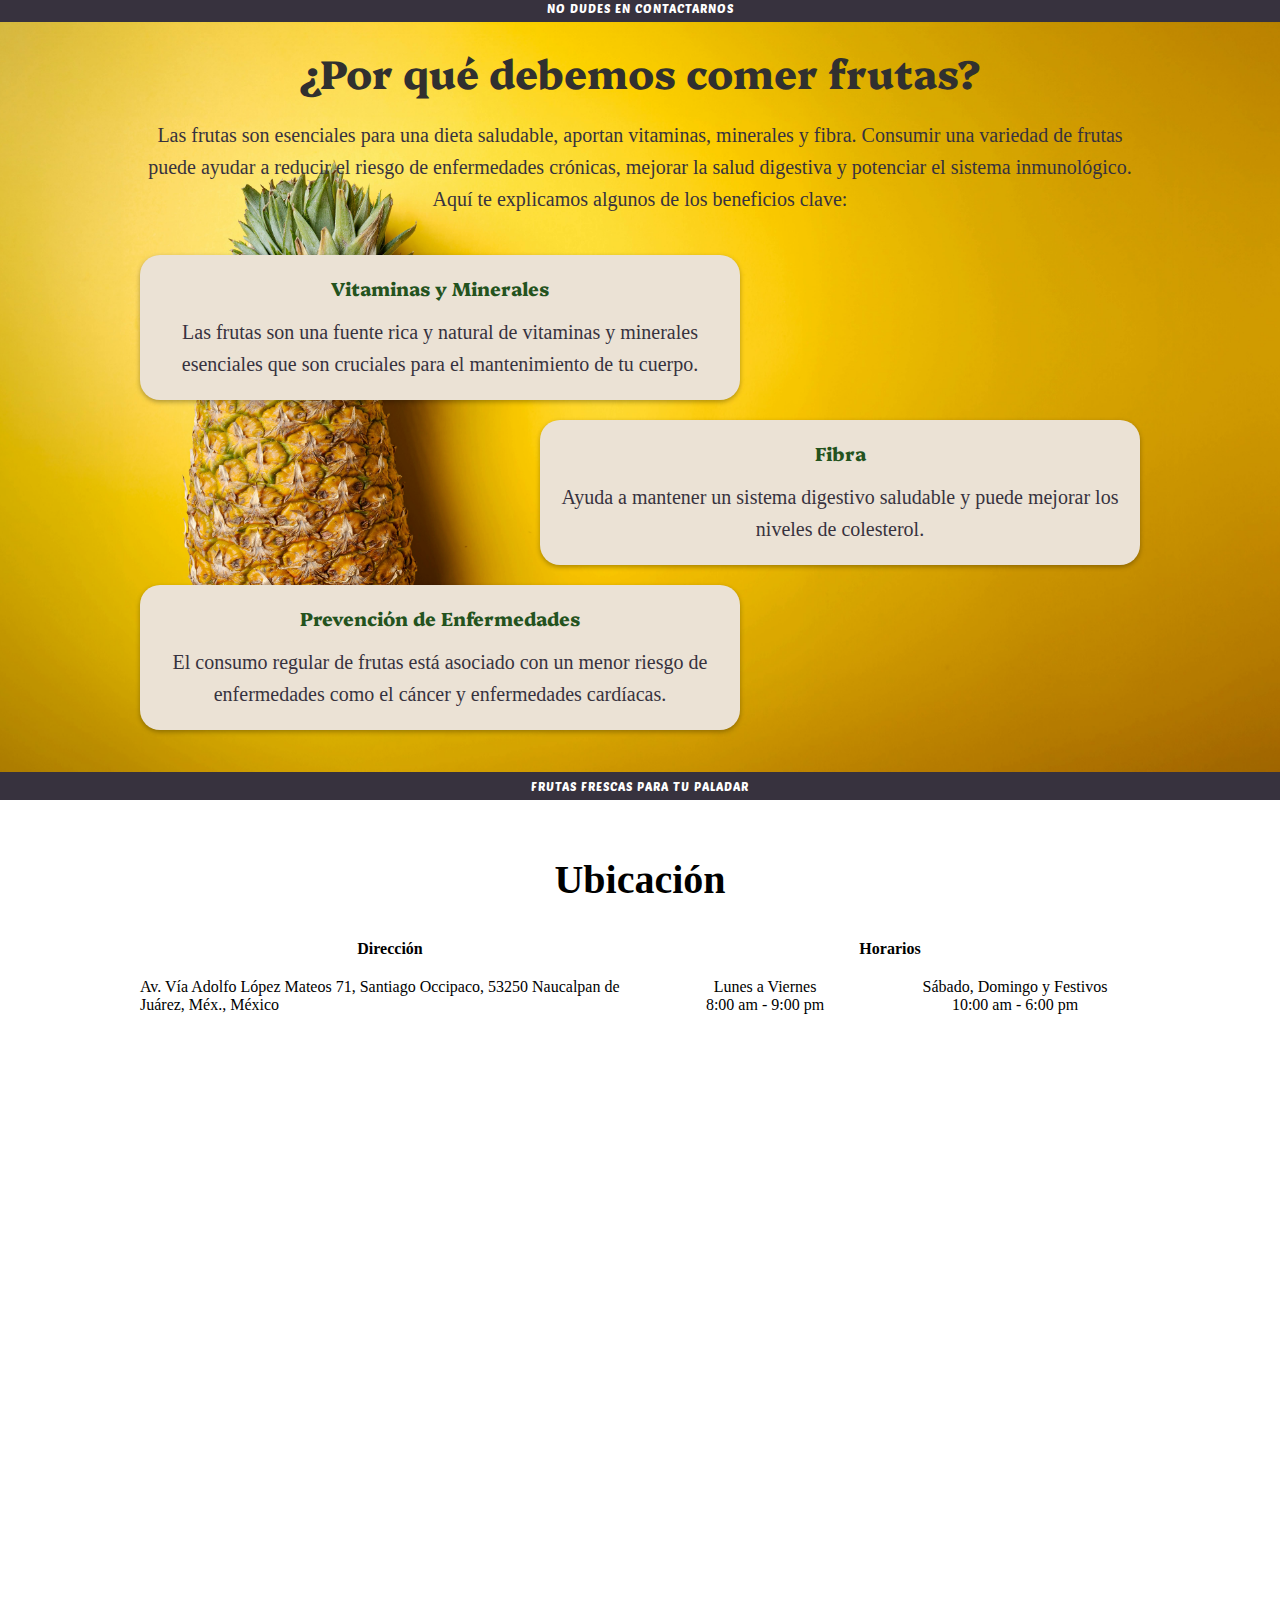
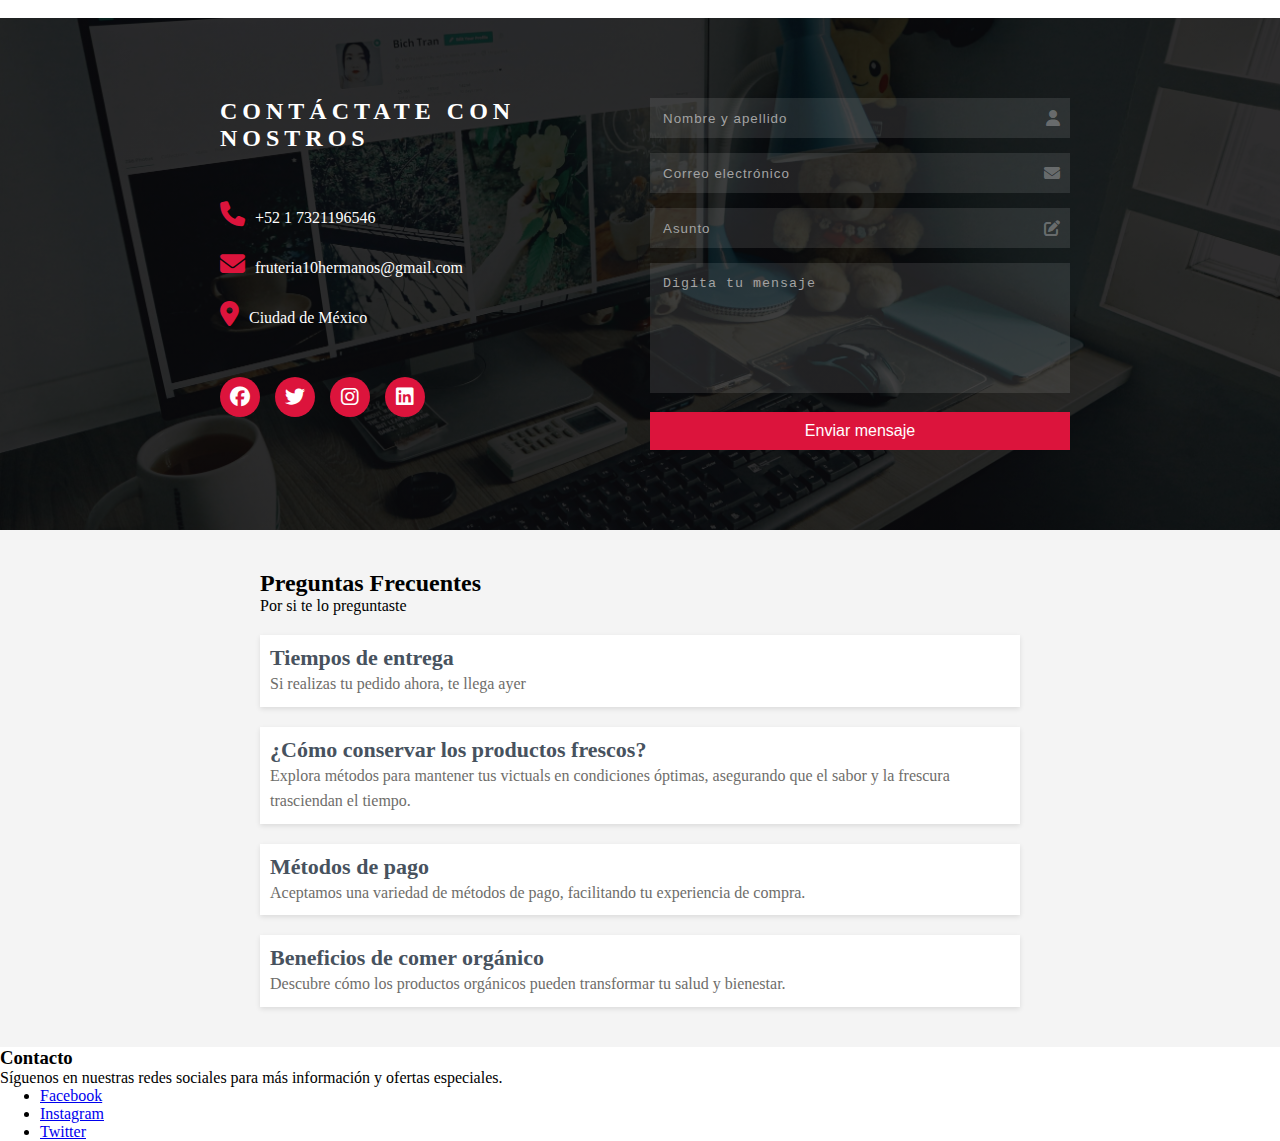
==== commit 18e5f39b: "añadido sección importancia" ====
--- a/index.html
+++ b/index.html
@@ -14,7 +14,7 @@
             <nav>
                 <div class="nav-container container">
                     <div class="logo">
-                        <a href="/">
+                        <a href="index.html">
                             <img src="assets/images/Logo.png" alt="Frutería 10 hermanas">
                         </a>
                     </div>
@@ -219,20 +219,32 @@
         </section>
 
                    
-
-        <section class="importancia">
+        <div class="separator"><p>NO DUDES EN CONTACTARNOS</p></div>
+
+        <section class="importance"  style="background-image: url('assets/images/importance-bg.jpg');">
             <div class="container">
                 <h2>¿Por qué debemos comer frutas?</h2>
                 <p>Las frutas son esenciales para una dieta saludable, aportan vitaminas, minerales y fibra. Consumir una variedad de frutas puede ayudar a reducir el riesgo de enfermedades crónicas, mejorar la salud digestiva y potenciar el sistema inmunológico. Aquí te explicamos algunos de los beneficios clave:</p>
-                <ul>
-                    <li><strong>Vitaminas y Minerales:</strong> Las frutas son una fuente rica y natural de vitaminas y minerales esenciales que son cruciales para el mantenimiento de tu cuerpo.</li>
-                    <li><strong>Fibra:</strong> Ayuda a mantener un sistema digestivo saludable y puede mejorar los niveles de colesterol.</li>
-                    <li><strong>Prevención de Enfermedades:</strong> El consumo regular de frutas está asociado con un menor riesgo de enfermedades como el cáncer y enfermedades cardíacas.</li>
-                </ul>
-                <p>Incorpora frutas en cada comida para un estilo de vida más saludable y energético.</p>
-            </div>
-        </section>
-        
+
+                <div class="importance-container">
+                    <div class="importance-item importance-item-1">
+                        <h3>Vitaminas y Minerales</h3>
+                        <p>Las frutas son una fuente rica y natural de vitaminas y minerales esenciales que son cruciales para el mantenimiento de tu cuerpo.</p>
+                    </div>
+                    <div class="importance-item importance-item-2">
+                        <h3>Fibra</h3>
+                        <p>Ayuda a mantener un sistema digestivo saludable y puede mejorar los niveles de colesterol.</p>
+                    </div>
+                    <div class="importance-item importance-item-3">
+                        <h3>Prevención de Enfermedades</h3>
+                        <p>El consumo regular de frutas está asociado con un menor riesgo de enfermedades como el cáncer y enfermedades cardíacas.</p>
+                    </div>
+                </div>
+                
+            </div>
+        </section>
+
+        <div class="separator"><p>FRUTAS FRESCAS PARA TU PALADAR</p></div>
 
         <section class="location" id="location">
             <div class="container">
@@ -344,7 +356,6 @@
     </a>
     
     <script src="js/script.js"></script>
-
-
+    
 </body>
 </html>--- a/css/styles.css
+++ b/css/styles.css
@@ -4,6 +4,24 @@
     font-weight: normal;
     font-style: normal;
 }
+
+@font-face {
+    font-family: 'Jaro';
+    src: url('../assets/fonts/Jaro-Regular-VariableFont_opsz.ttf') format('truetype');
+    font-weight: normal;
+    font-style: normal;
+}
+
+@font-face {
+    font-family: 'Platypi';
+    src: url('../assets/fonts/Platypi-VariableFont_wght.ttf') format('truetype');
+    font-weight: 800;
+    font-style: normal;
+}
+
+
+
+
 
 html {
     font-size: 16px;
@@ -454,32 +472,74 @@
 }
 
 
+/* SEPARATOR */
+
+.separator {
+    text-align: center;
+    background: #37323E;
+    padding: 5px;
+    
+}
+
+.separator p{
+    color: #fff;
+    font-size: 12px;
+    font-family: 'PoetsenOne';
+    letter-spacing: 1px;
+    padding: 2px 0;
+}
 
 /* Section 3 importancia */
 
-.importancia {
-    background: #775848; /* Color más suave que el rojo original para no distraer */
-    color: #fff;
-    padding: 40px 0;
-    text-align: center;
-}
-
-.importancia ul {
-    list-style: inside square; /* Estilo de lista para mejorar la legibilidad */
+.importance {
+    position: relative;
+    overflow: hidden;
+    padding: 22px 0;
+    text-align: center;
+    width: 100%;
+    background-position: center;
+    background-size: cover;  
+}
+
+
+.importance h2 {
+    font-size: 40px;
+    color: #31302f;
+    font-family: 'Platypi';
+}
+
+.importance p {
+    font-size: 20px;
+    line-height: 1.6;
+    color: #37323E;
+}
+
+.importance-container {
+    padding: 20px 0;
+}
+
+.importance-item {
     padding: 20px;
-}
-
-.importancia li {
-    margin-bottom: 10px; /* Espaciado entre puntos */
-}
-
-.importancia p, .importancia li {
-    font-size: 16px; /* Ajuste para legibilidad */
-    line-height: 1.6; /* Espaciado de línea para mejor lectura */
-}
-
-.importancia h2 {
-    margin-bottom: 20px; /* Espacio antes de la lista */
+    margin-top: 20px;
+    background: #ebe2d5;
+    border-radius: 20px;
+    box-shadow: 0 2px 5px rgba(0,0,0,0.3);    
+    width: 60%;
+    
+}
+
+.importance-item-2{
+    margin-left: auto;    
+}
+
+.importance-item h3 {
+    padding-bottom: 15px;
+    color: rgb(36, 83, 30);
+    font-family: 'Platypi';
+}
+
+.importance h2 {
+    margin-bottom: 20px; 
 }
 
 
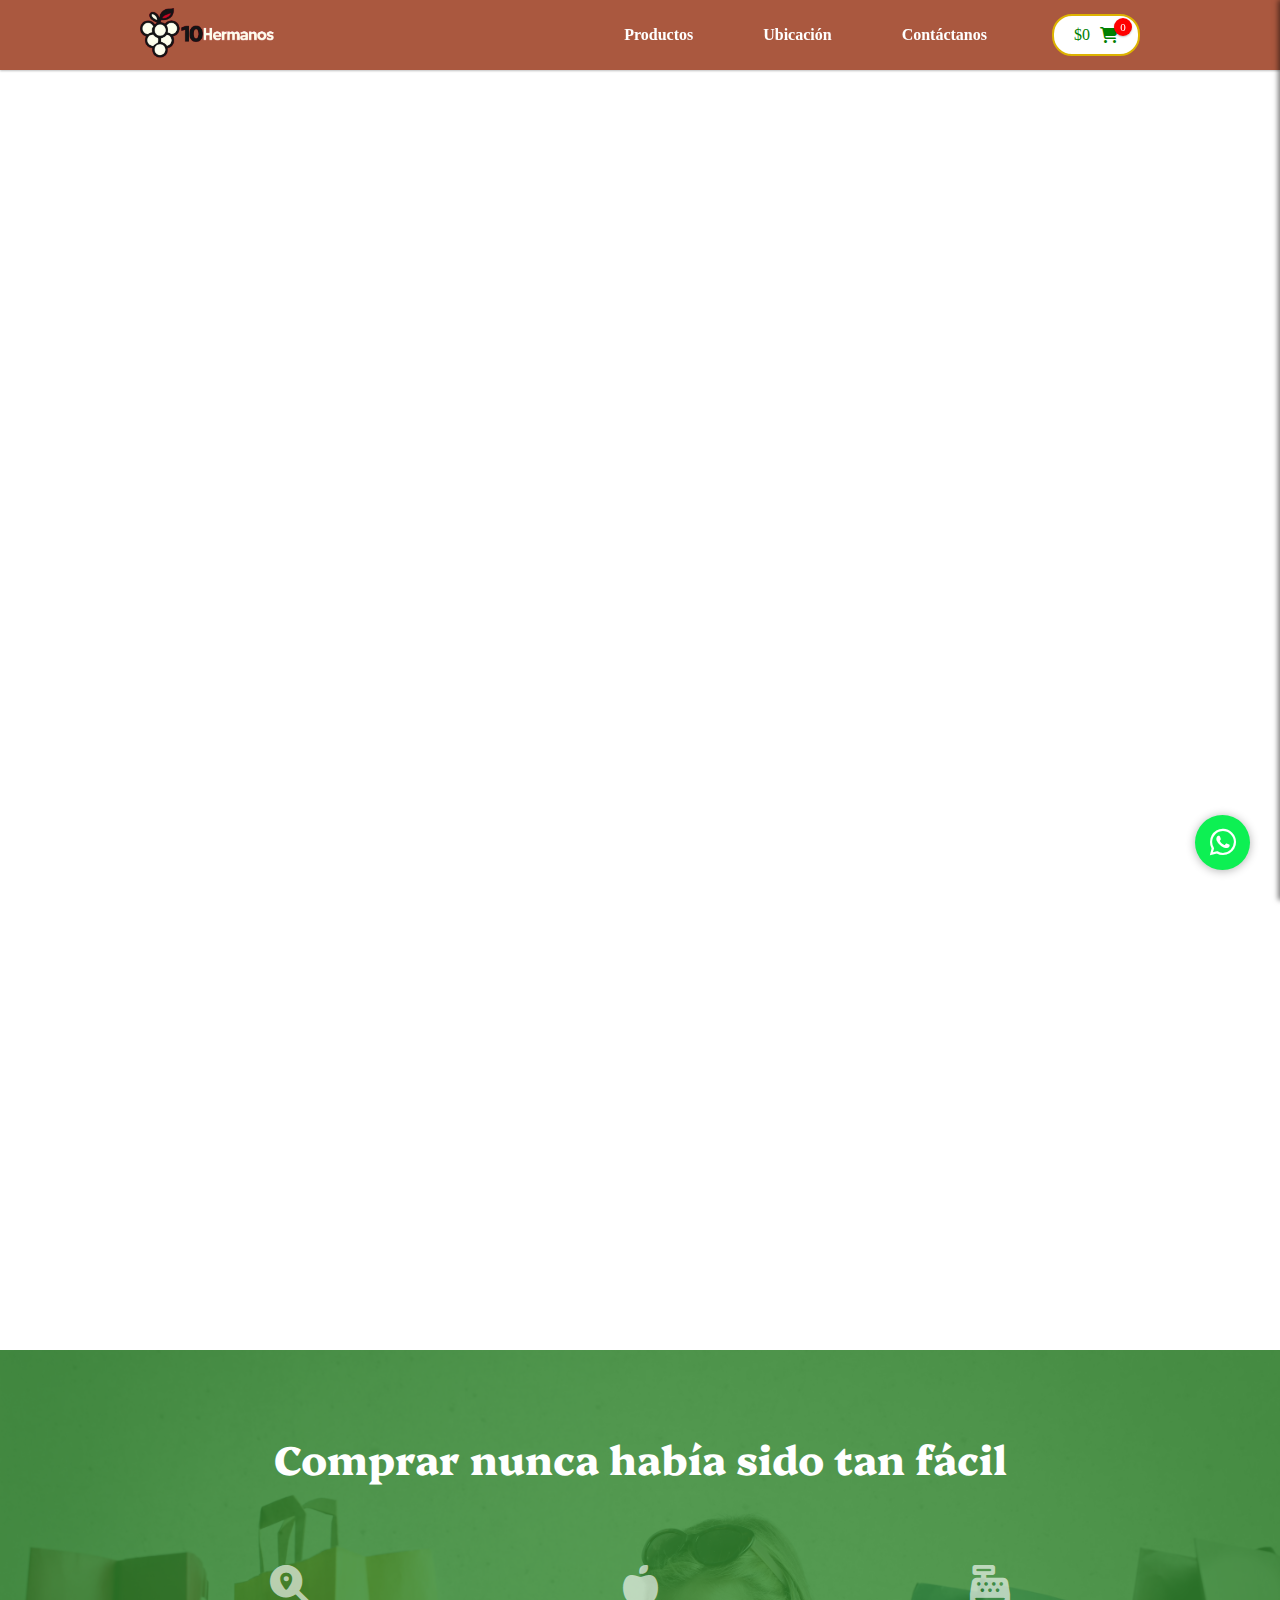
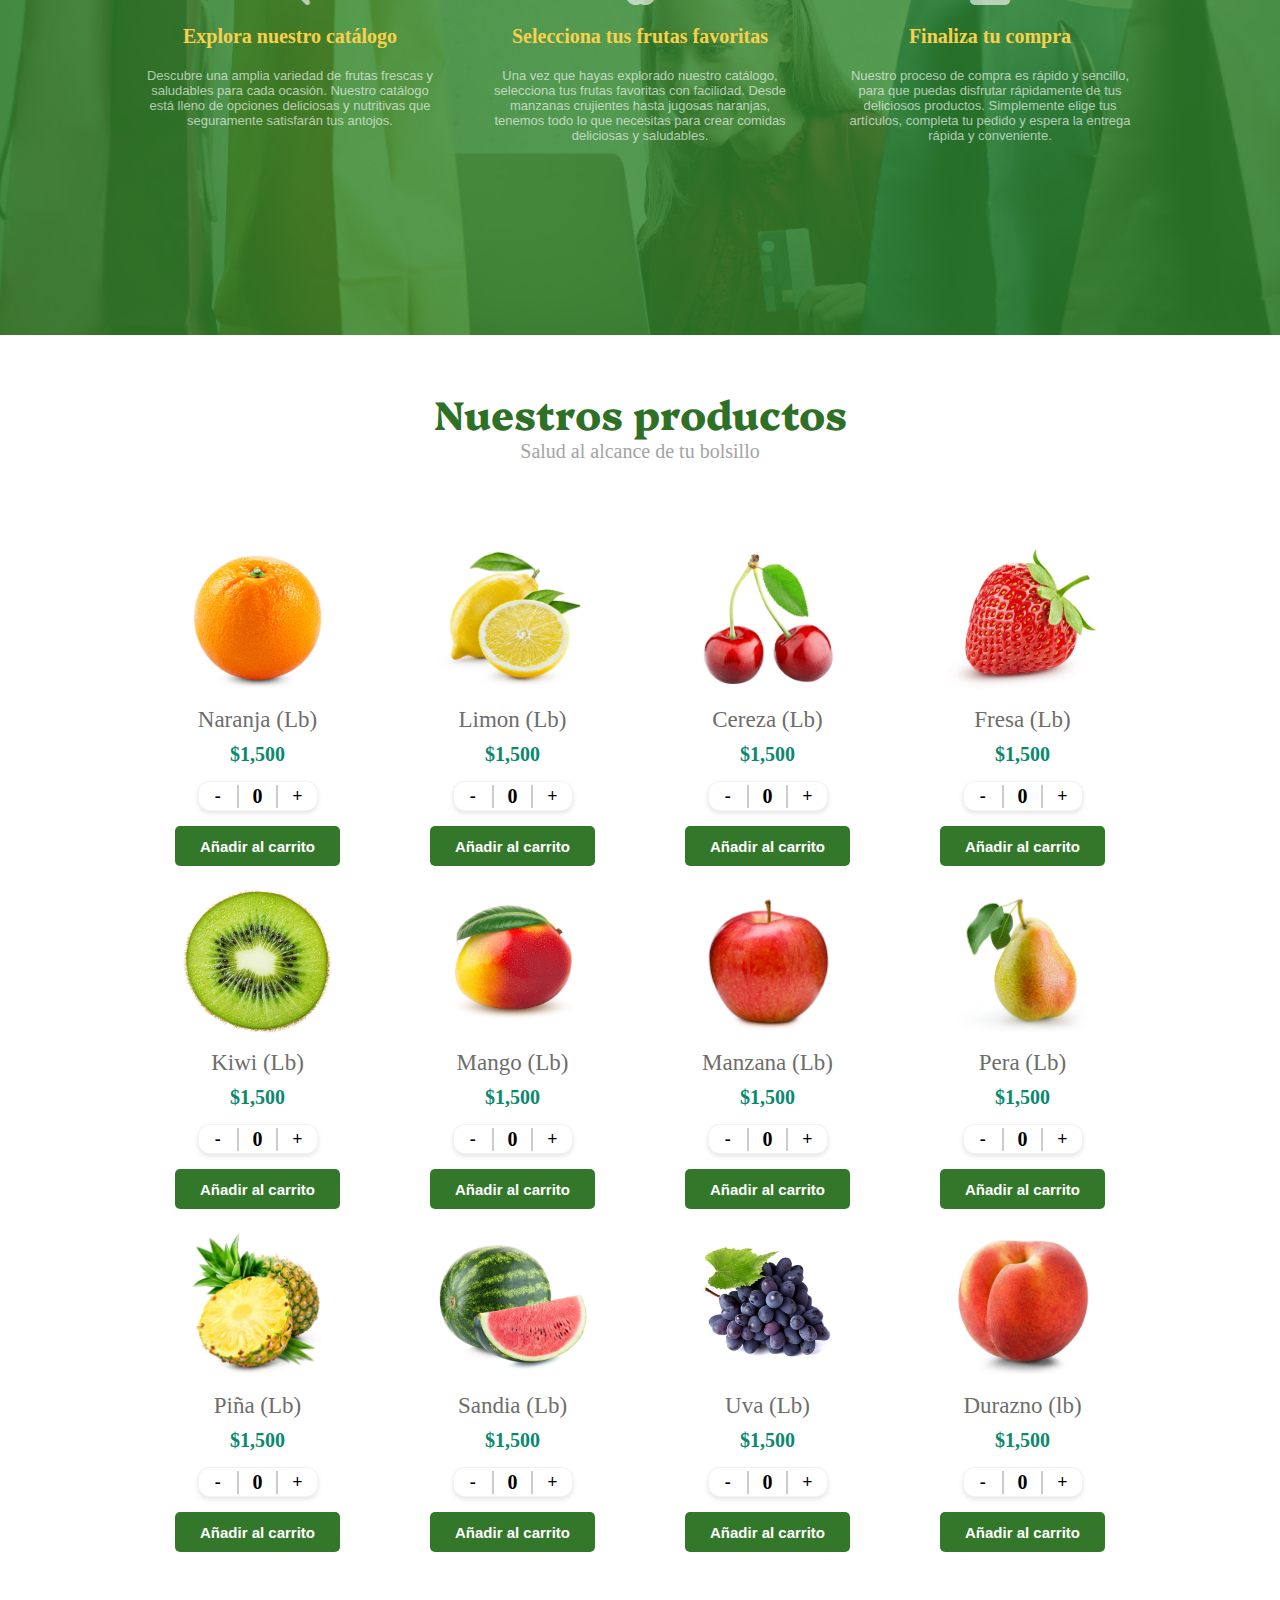
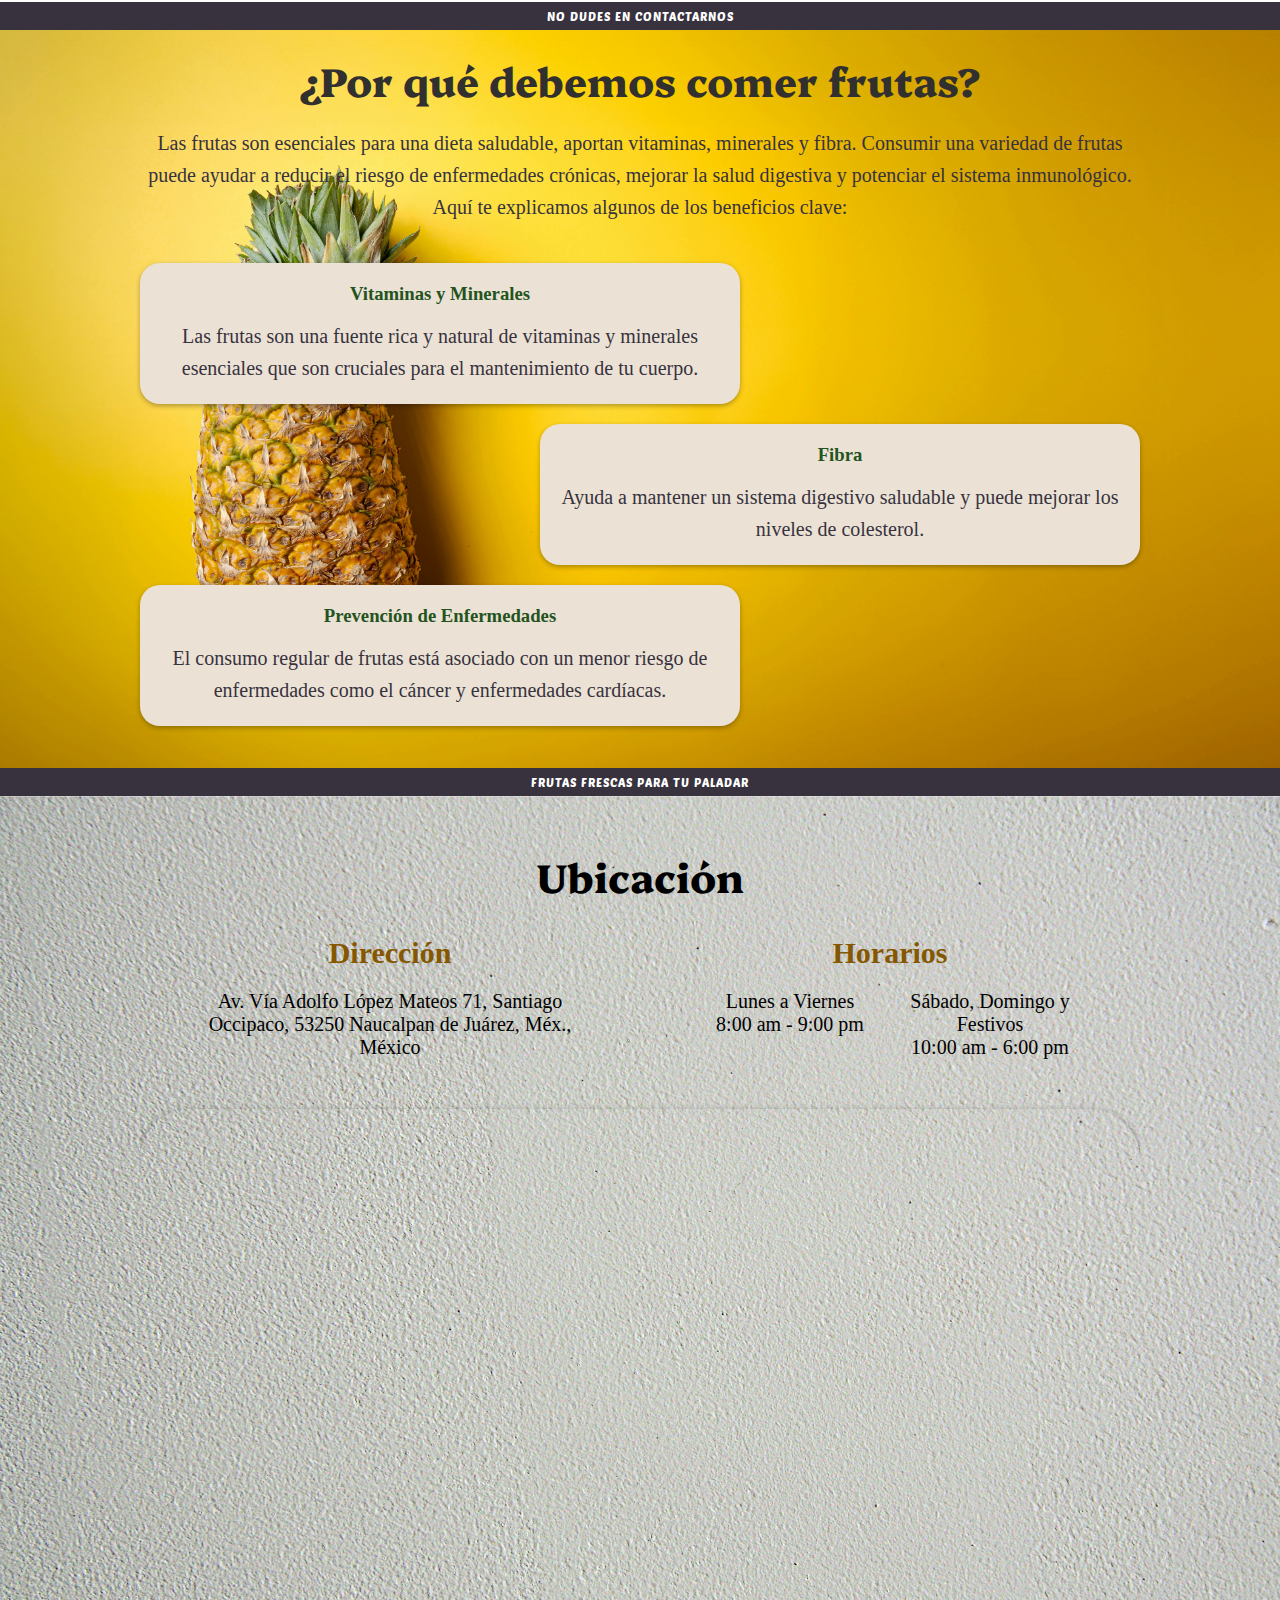
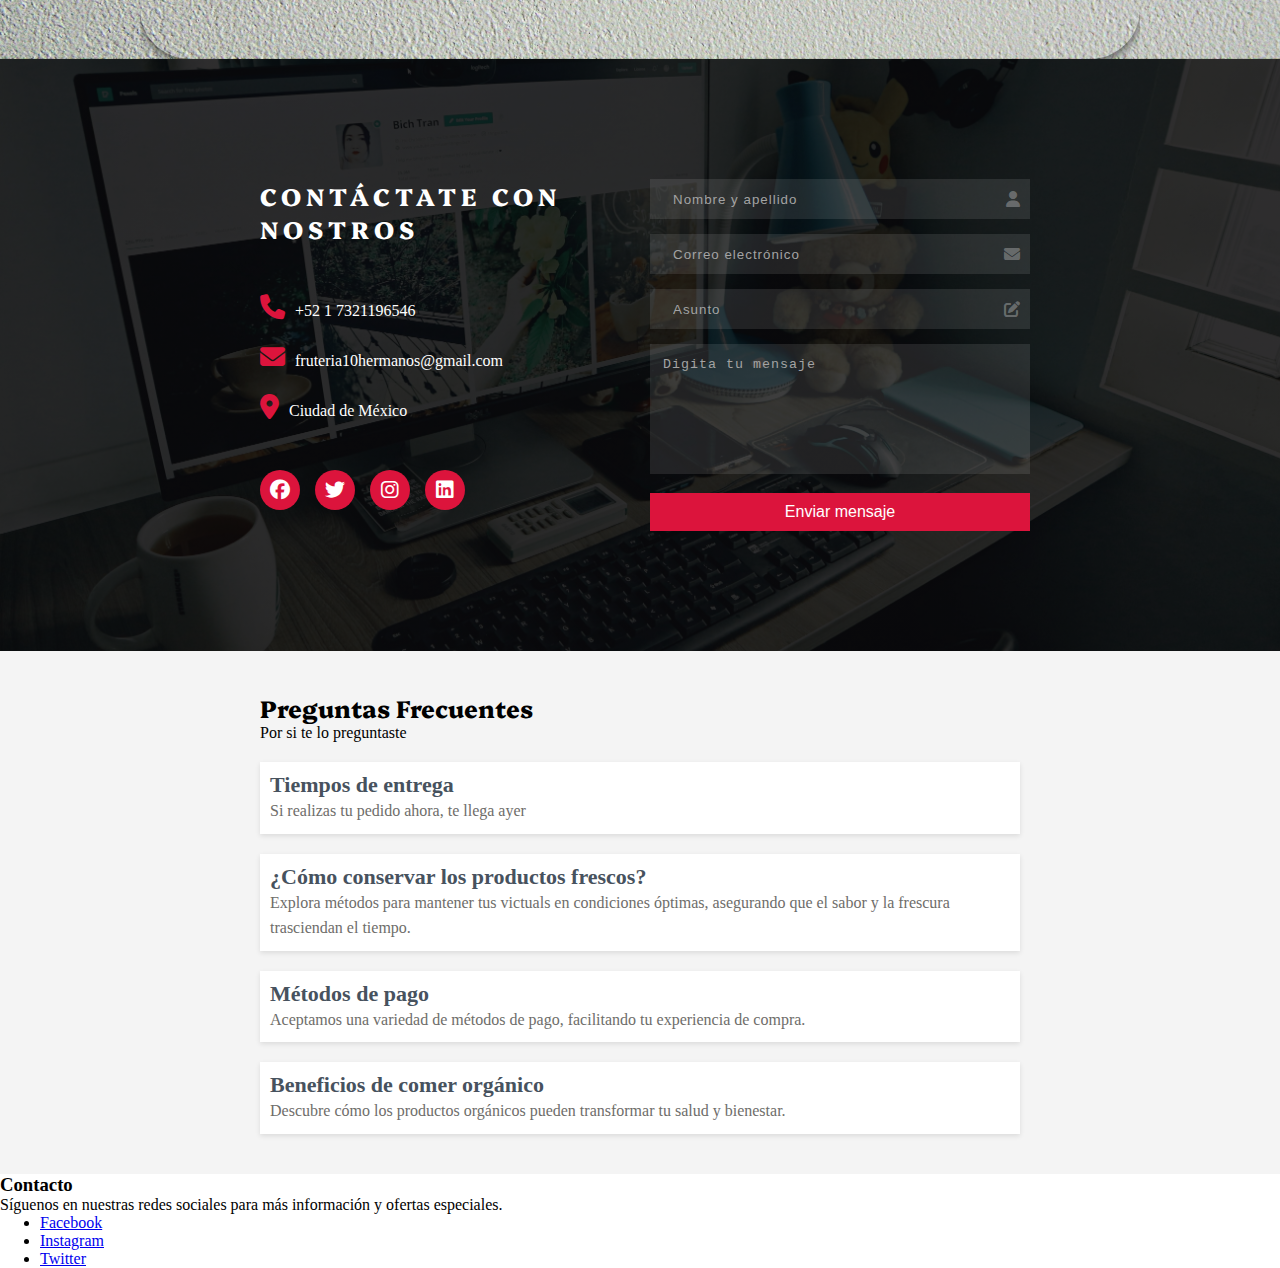
==== commit 7cdfc2e6: "añadido cositas" ====
--- a/index.html
+++ b/index.html
@@ -246,9 +246,9 @@
 
         <div class="separator"><p>FRUTAS FRESCAS PARA TU PALADAR</p></div>
 
-        <section class="location" id="location">
-            <div class="container">
-                <h3>Ubicación</h3>
+        <section class="location" id="location"  style="background-image: url('assets/images/map-bg2.jpg');">
+            <div class="container">
+                <h2>Ubicación</h2>
                 <div class="address">
                     <h4>Dirección</h4>
                     <p class="street">Av. Vía Adolfo López Mateos 71, Santiago Occipaco, 53250 Naucalpan de Juárez, Méx., México</p>
@@ -260,13 +260,12 @@
                     <p class="week">Lunes a Viernes <br>8:00 am - 9:00 pm</p>
                     <p class="weekend">Sábado, Domingo y Festivos <br>10:00 am - 6:00 pm</p>
                 </div>
-            </div>
+                <div class="map">
+                    <iframe src="https://www.google.com/maps/embed?pb=!1m18!1m12!1m3!1d107260.2112584803!2d-99.35663666533728!3d19.44004880745744!2m3!1f0!2f0!3f0!3m2!1i1024!2i768!4f13.1!3m3!1m2!1s0x85d20315b552b255%3A0xfd0e51cf85aebd3b!2sFruter%C3%ADa%20El%20Tepeyac!5e0!3m2!1ses!2sco!4v1714895531278!5m2!1ses!2sco" width="1600" height="550" style="border:0;" allowfullscreen="" loading="lazy" referrerpolicy="no-referrer-when-downgrade"></iframe>
+                </div>
+            </div>           
 
             
-
-            <section class="map">
-                <iframe src="https://www.google.com/maps/embed?pb=!1m18!1m12!1m3!1d107260.2112584803!2d-99.35663666533728!3d19.44004880745744!2m3!1f0!2f0!3f0!3m2!1i1024!2i768!4f13.1!3m3!1m2!1s0x85d20315b552b255%3A0xfd0e51cf85aebd3b!2sFruter%C3%ADa%20El%20Tepeyac!5e0!3m2!1ses!2sco!4v1714895531278!5m2!1ses!2sco" width="1600" height="550" style="border:0;" allowfullscreen="" loading="lazy" referrerpolicy="no-referrer-when-downgrade"></iframe>
-            </section>
         </section>
 
         <section class="contact-us" id="contact-us">
@@ -310,7 +309,7 @@
             
         </section>
 
-        <section id="faq">
+        <section id="faq" class="faq">
             <div class="container">
                 <div>
                     <h2>Preguntas Frecuentes</h2>
--- a/css/styles.css
+++ b/css/styles.css
@@ -180,7 +180,8 @@
 .cart-slideout-menu {
     position: fixed;
     top: 0;
-    right: -100%;
+    right: 0;
+    transform: translateX(100%);
     bottom: 0;
     width: 350px;
     background: #47525E;
@@ -189,6 +190,10 @@
     padding: 20px;
     box-shadow: -2px 0 5px rgba(0, 0, 0, 0.5);
 }   
+
+.cart-slideout-menu.show {
+    transform: translateX(0); /* Mueve el menú de vuelta a la vista */
+}
 
 .overlay-cart {
     display: none;
@@ -308,6 +313,7 @@
     z-index: 2;  
     margin-top: 80px;
     font-size: 40px;
+    font-family: 'Platypi', 'Open Sans', sans-serif;
 }
 
 .how-to-buy-container {
@@ -380,6 +386,7 @@
 .intro-products h2 {
     color: rgb(47, 112, 39);
     font-size: 40px;
+    font-family: 'Platypi', 'Open Sans', sans-serif;
 }
 
 .intro-products p {
@@ -505,7 +512,7 @@
 .importance h2 {
     font-size: 40px;
     color: #31302f;
-    font-family: 'Platypi';
+    font-family: 'Platypi', 'Open Sans', sans-serif;
 }
 
 .importance p {
@@ -525,7 +532,12 @@
     border-radius: 20px;
     box-shadow: 0 2px 5px rgba(0,0,0,0.3);    
     width: 60%;
+    transition: transform 0.2s ease;
     
+}
+
+.importance-item:hover {
+    transform: scale(1.1);
 }
 
 .importance-item-2{
@@ -535,7 +547,7 @@
 .importance-item h3 {
     padding-bottom: 15px;
     color: rgb(36, 83, 30);
-    font-family: 'Platypi';
+    font-family: 'Platypi' 'Open Sans', sans-serif';
 }
 
 .importance h2 {
@@ -550,18 +562,25 @@
 }
 
 .location {
+    padding-top: 60px;
+    text-align: center;
+    position: relative;
     overflow: hidden;
-    background: f4f4f4;
-    padding-top: 60px;
-    text-align: center;
-}
-
-.location h3 {
+    /* background: f4f4f4; */
+    width: 100%;    
+    background-position: center;
+    background-size: cover;
+}
+
+
+
+.location h2 {
     text-align: center;
     font-size: 40px;
     line-height: 40px;
     font-weight: 600;
     margin-bottom: 40px;
+    font-family: 'Platypi', 'Open Sans', sans-serif;
 }
 
 .location .address {
@@ -573,16 +592,27 @@
 .location .schedule {
     float: right;
     width: 50%;
-    text-align: right;
+    padding: 0px 50px;
+    text-align: center;
     overflow: hidden;
-}
-
-
+
+}
+
+.location p {
+    font-size: 20px;
+}
+
+.street {
+    padding: 0px 50px;
+    text-align: center;
+}
 
 .location .schedule h4, 
 .location .address h4 {
     text-align: center;
     margin-bottom: 20px;
+    color: #855701;
+    font-size: 30px;
 }
 
 .location .schedule .week, 
@@ -592,6 +622,8 @@
     text-align: center;
 }
 
+
+
 .map {
     width: 100%;
     overflow: hidden;
@@ -601,6 +633,11 @@
 .map iframe {
     width: 100%;
     max-height: 600px;
+    display: block;
+    border-radius: 50px;
+    overflow: hidden;
+    box-shadow: 0 4px 8px rgba(0 0 0 / 0.5);
+    border: 10px solid #ccc;
 }
 
 
@@ -623,7 +660,7 @@
 .contact-container {
     display: grid;
     grid-template-columns: repeat(2, 50%);
-    padding: 80px;
+    padding: 120px;
     gap: 10px;
     width: 1000px;
 }    
@@ -637,8 +674,9 @@
 }
 
 .box-info >h2 {
-    text-align: left;
+    text-align: left;   
     letter-spacing: 5px;
+    font-family: 'Platypi', 'Open Sans', sans-serif;
 }
 
 .data {
@@ -701,7 +739,7 @@
 .input-box > input {
     width: 100%;
     height: 40px;
-    padding: 0 10px;
+    padding: 0 20px;
     outline:none;
     background: rgba(255 255 255 / .1);
     border:3px solid transparent;
@@ -776,22 +814,31 @@
     20%, 40%, 60%, 80% {transform: translateX(10px);} 
 }
 
-@media screen and (max-width:600px) {
+
+@media screen and (max-width: 740px) {
     .contact-container {
         width: 95%;
         display: flex;
         flex-direction: column;
-        gap:20px;
+        padding: 0 20px;    
+        margin-top: 70px; 
+        margin-bottom: 70px; 
     }
 
     .box-info {
-        gap:15px;
+        gap: 15px;
     }
 
     .box-info > h1 {
         font-size: 1.5rem;
     }
-}
+
+    .social {
+        margin-bottom: 20px;
+    }
+}
+
+
 
 /* FAQ SECTION  */
 
@@ -807,9 +854,14 @@
     box-shadow: 0 2px 5px rgba(0,0,0,0.1); /* Sombreado sutil para profundidad */
 }
 
+.faq h2 {
+    font-family: 'Platypi', 'Open Sans', sans-serif;
+}
+
 .faq-item h3 {
     color: #47525E; /* Un tono oscuro que ayuda a centrar la atención */
     font-size: 22px; /* Tamaño prominente pero no abrumador */
+    
 }
 
 .faq-item p {
@@ -871,12 +923,20 @@
         padding: 0 50px;
     }
 
-    header {
-        /* min-height: 150vh;  */
-    }    
+    .location .address,
+    .location .schedule {
+        float: none;
+        width: 100%;
+        padding: 20px 0;
+
+    }
 
     .nav-elements {
         padding-right: 30px ;
+    }
+
+    .importance-item {
+        width: 100%;
     }
 }
 
